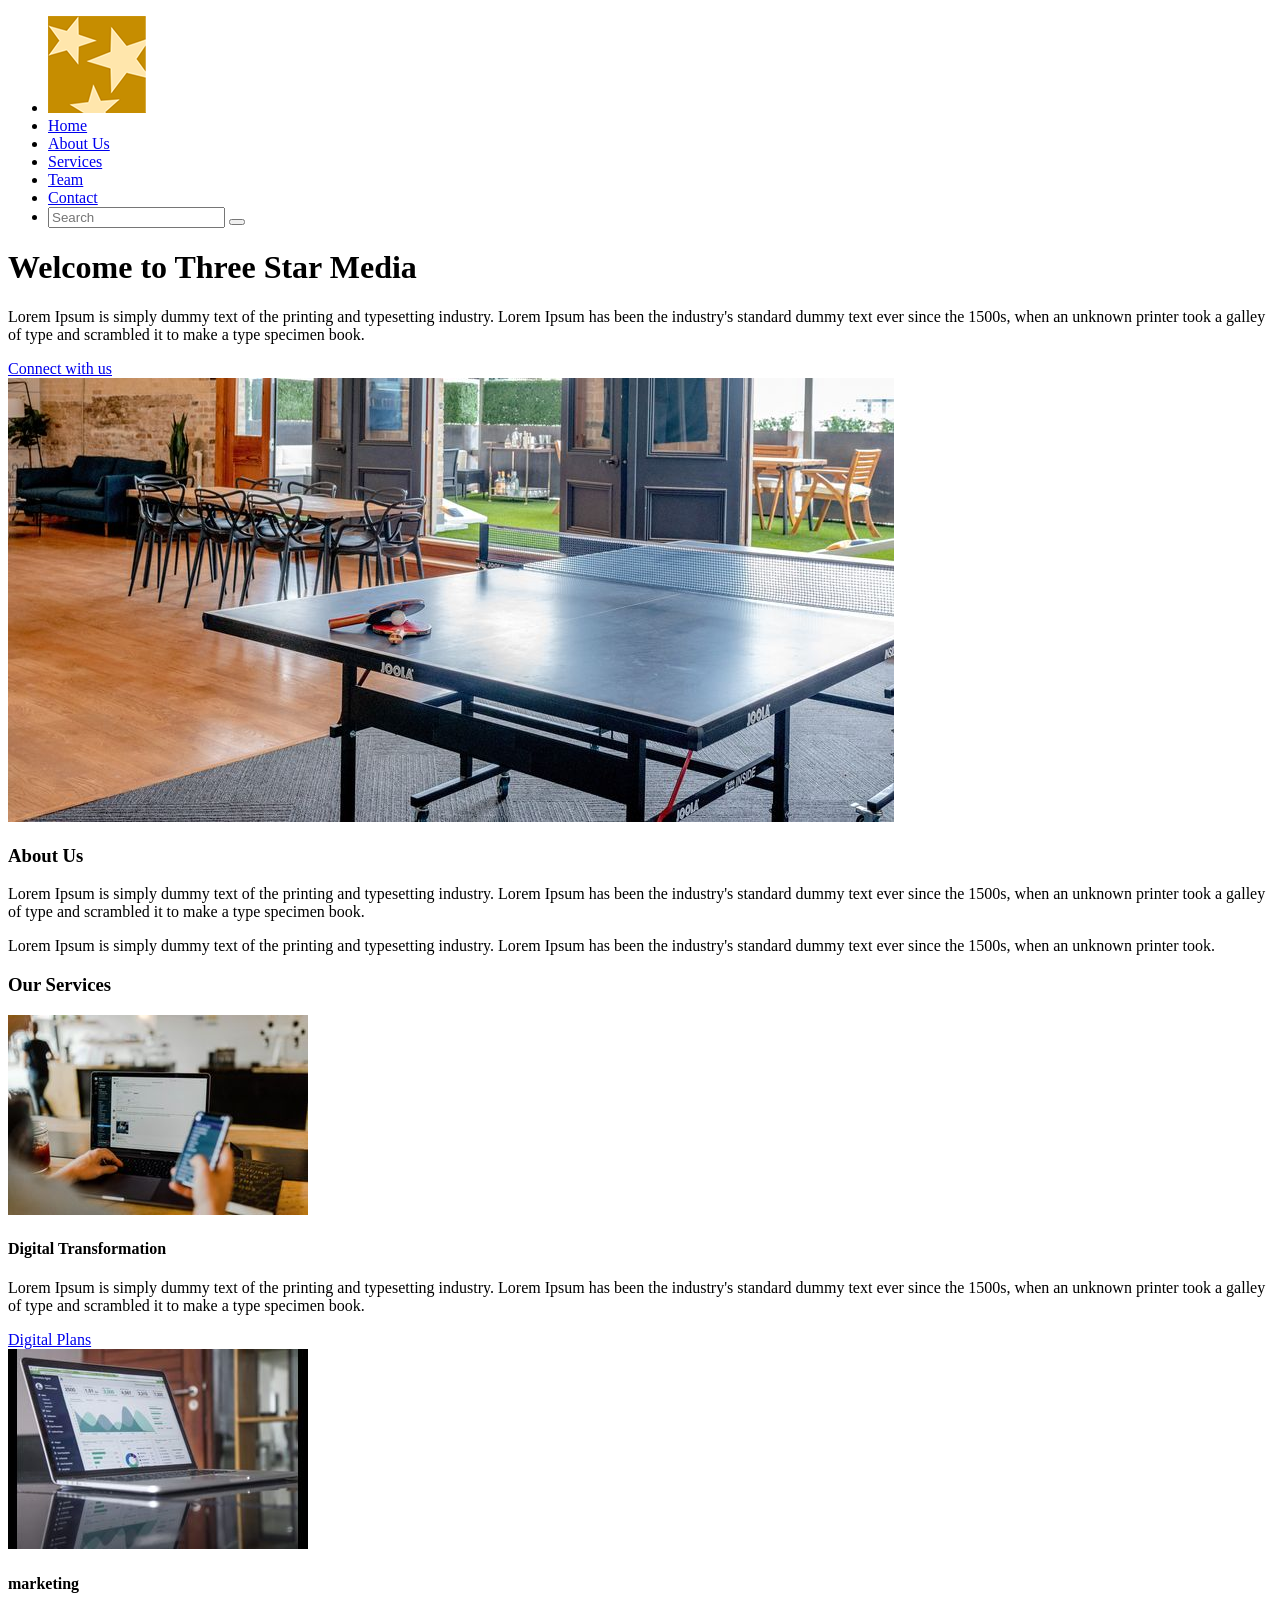
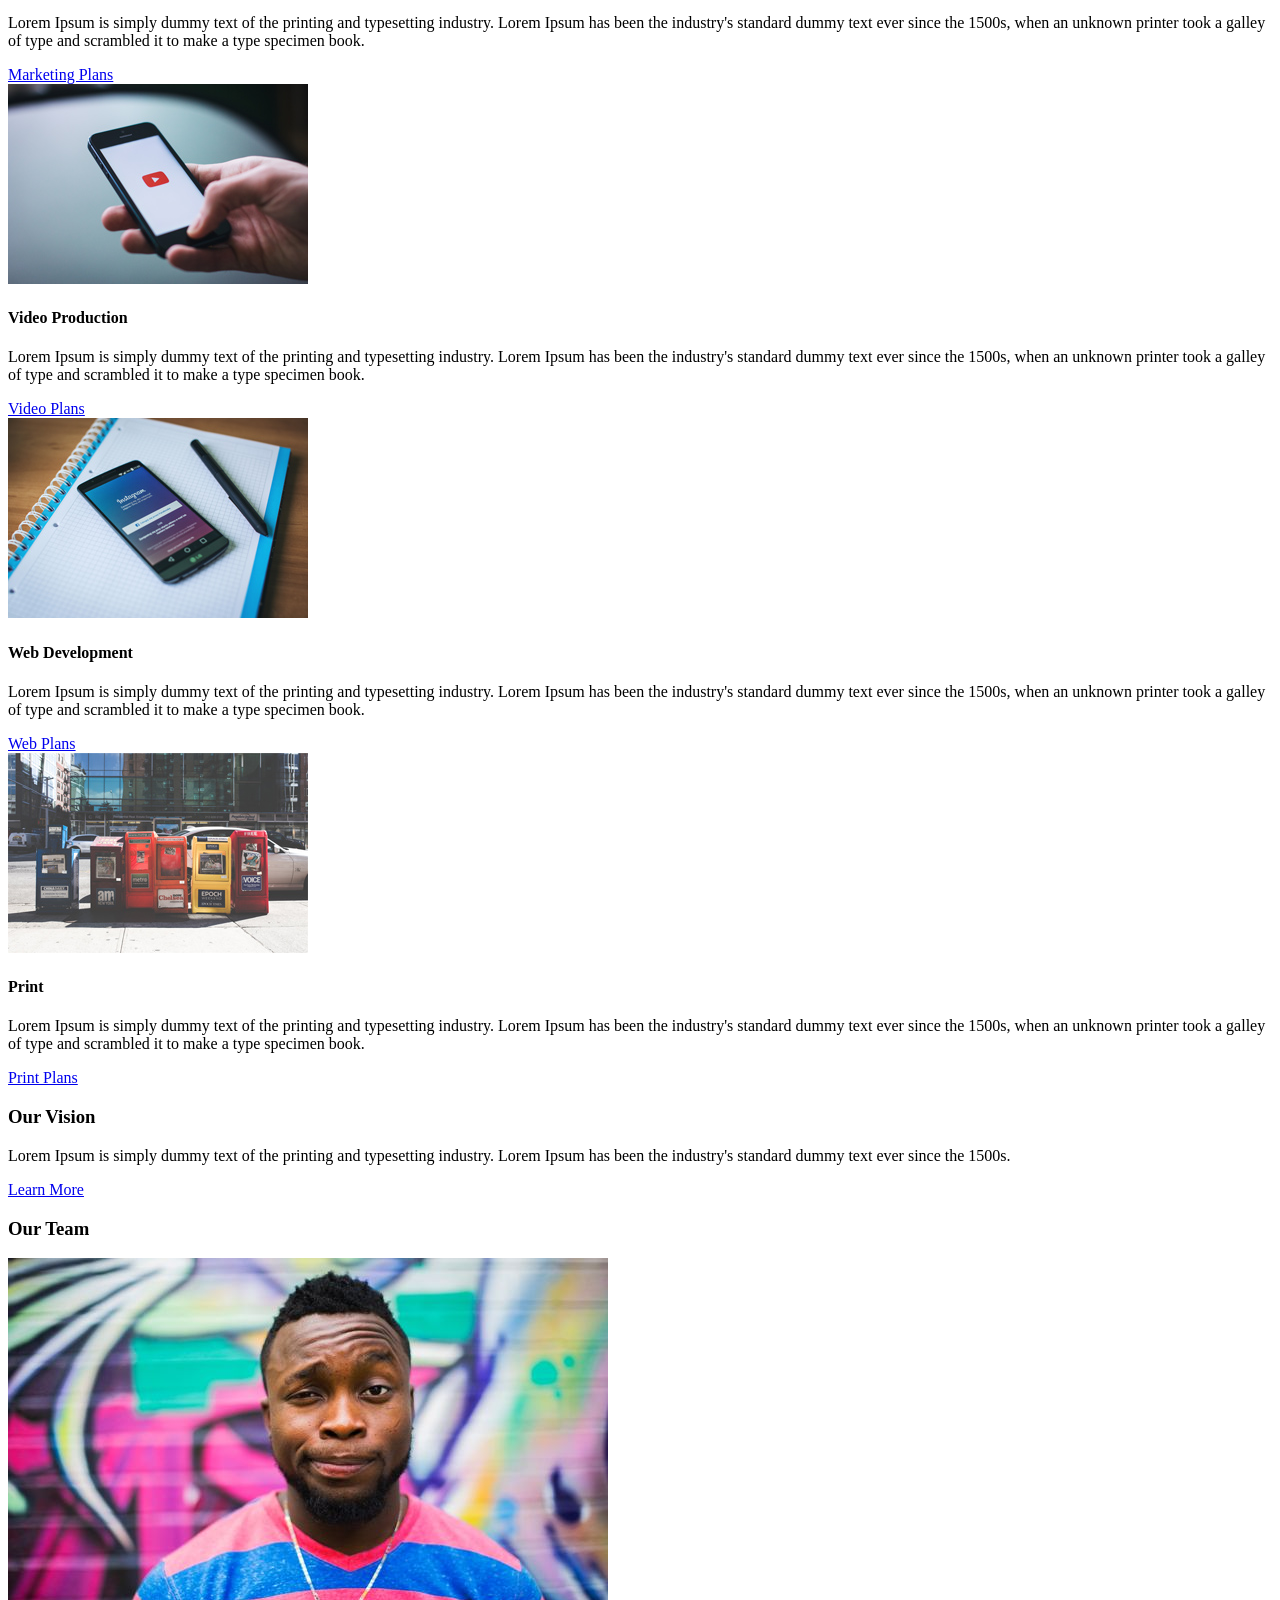
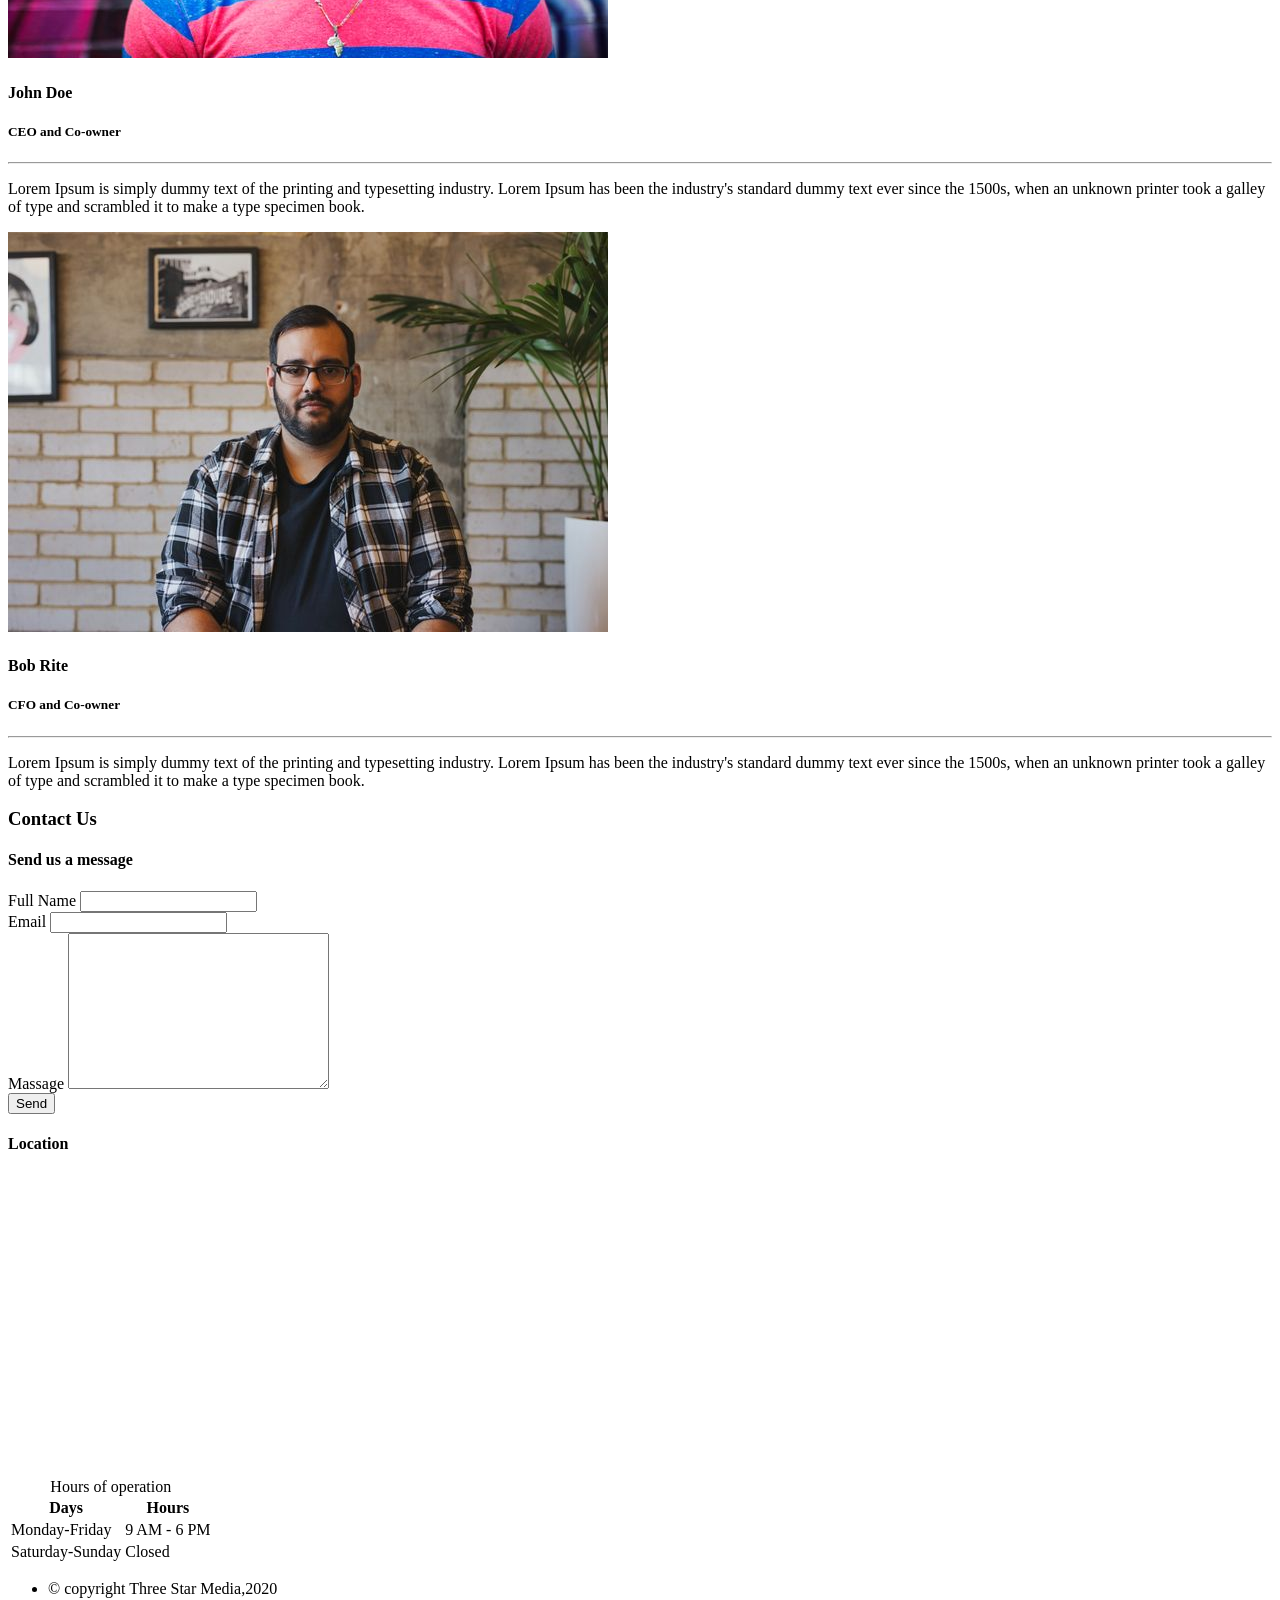
==== final-project/index.html @ dd6e7c40 "add index.html contant" ====
<!DOCTYPE html>
<html lang="en">

<head>
    <meta charset="UTF-8">
    <meta http-equiv="X-UA-Compatible" content="IE=edge">
    <meta name="viewport" content="width=device-width, initial-scale=1.0">
    <title>Theree Star Media</title>
    <!-- Icon Font Link -->
    <link rel="stylesheet" href="https://cdn.iconmonstr.com/1.3.0/css/iconmonstr-iconic-font.min.css">
    <!-- Custom styles -->
    <link rel="stylesheet" href="css/main.css">
</head>

<body>
    <div class="container">
        <!-- adds header part -->
        <header>
            <!-- adds nav part -->
            <div class="nav-part">
                <ul>
                    <li><img src="images/logo.png" alt="image of a logo"></li>
                    <li><a href="index.html">Home</a></li>
                    <li><a href="#about">About Us</a></li>
                    <li><a href="#services">Services</a></li>
                    <li><a href="#team">Team</a></li>
                    <li><a href="#contact">Contact</a></li>
                    <!-- adds search form -->
                    <li>
                        <form action="thanks.html" method="get">
                            <label for="search"></label>
                            <input id="search" type="text" name="search" placeholder="Search">
                            <button type="submit"><i class="im im-magnifier"></i></button>
                        </form>
                    </li>
                </ul>
            </div>
            <!-- adds banner part -->
            <div class="banner">
                <h1>Welcome to Three Star Media</h1>
                <p>Lorem Ipsum is simply dummy text of the printing and typesetting industry. Lorem Ipsum has been the
                    industry's standard dummy text ever since the 1500s, when an unknown printer took a galley of type
                    and scrambled it to make a type specimen book. </p>
                <a href="connect.html" target="_blank">Connect with us<i class="im im-play"></i></a>
            </div>
        </header>
        <main>
            <!-- add about section -->
            <div id="about">
                <img src="images/about-us.jpg" alt="image of about-us">
                <h3>About Us</h3>
                <p>
                    Lorem Ipsum is simply dummy text of the printing and typesetting industry. Lorem Ipsum has been the
                    industry's standard dummy text ever since the 1500s, when an unknown printer took a galley of type
                    and scrambled it to make a type specimen book.
                </p>
                <p>Lorem Ipsum is simply dummy text of the printing and typesetting industry. Lorem Ipsum has been the
                    industry's standard dummy text ever since the 1500s, when an unknown printer took.</p>
            </div>
            <!-- adds services section -->
            <section id="services">
                <h3>Our Services</h3>
                <!-- adds 5 blocks parts -->
                <!-- adds field-1 -->
                <div class="field field-1">
                    <img src="images/digital.jpg" alt="image of digital">
                    <h4>Digital Transformation</h4>
                    <p>Lorem Ipsum is simply dummy text of the printing and typesetting industry. Lorem Ipsum has been
                        the industry's standard dummy text ever since the 1500s, when an unknown printer took a galley
                        of type and scrambled it to make a type specimen book.</p>
                    <a href="digital.html" target="_blank">Digital Plans<i class="im im-play"></i></a>
                </div>
                <!-- adds field-2 -->
                <div class="field field-2">
                    <img src="images/marketing.jpg" alt="image of marketing">
                    <h4>marketing</h4>
                    <p>Lorem Ipsum is simply dummy text of the printing and typesetting industry. Lorem Ipsum has been
                        the industry's standard dummy text ever since the 1500s, when an unknown printer took a galley
                        of type and scrambled it to make a type specimen book.</p>
                    <a href="marketing.html" target="_blank">Marketing Plans<i class="im im-play"></i></a>
                </div>
                <!-- adds field-3 -->
                <div class="field field-3">
                    <img src="images/video.jpg" alt="image of video">
                    <h4>Video Production</h4>
                    <p>Lorem Ipsum is simply dummy text of the printing and typesetting industry. Lorem Ipsum has been
                        the industry's standard dummy text ever since the 1500s, when an unknown printer took a galley
                        of type and scrambled it to make a type specimen book.</p>
                    <a href="vidio.html" target="_blank">Video Plans<i class="im im-play"></i></a>
                </div>
                <!-- adds field-4 -->
                <div class="field field-4">
                    <img src="images/web.jpg" alt="image of web">
                    <h4>Web Development</h4>
                    <p>Lorem Ipsum is simply dummy text of the printing and typesetting industry. Lorem Ipsum has been
                        the industry's standard dummy text ever since the 1500s, when an unknown printer took a galley
                        of type and scrambled it to make a type specimen book.</p>
                    <a href="web.html" target="_blank">Web Plans<i class="im im-play"></i></a>
                </div>
                <!-- adds field-5 -->
                <div class="field field-5">
                    <img src="images/print.jpg" alt="image of print">
                    <h4>Print</h4>
                    <p>Lorem Ipsum is simply dummy text of the printing and typesetting industry. Lorem Ipsum has been
                        the industry's standard dummy text ever since the 1500s, when an unknown printer took a galley
                        of type and scrambled it to make a type specimen book.</p>
                    <a href="print.html" target="_blank">Print Plans<i class="im im-play"></i></a>
                </div>
            </section>
            <!-- adds Our Vision section -->
            <section class="vision">
                <h3>Our Vision</h3>
                <p>Lorem Ipsum is simply dummy text of the printing and typesetting industry. Lorem Ipsum has been the
                    industry's standard dummy text ever since the 1500s. </p>
                <a href="vision.html" target="_blank">Learn More<i class="im im-play"></i></a>
            </section>
            <!-- adds Our Team section -->
            <section id="team">
                <h3>Our Team</h3>
                <img src="images/john.jpg" alt="image of john" class="john">
                <!-- group john Doe's imfo -->
                <div class="doe">
                    <h4>John Doe</h4>
                    <h5>CEO and Co-owner</h5>
                    <hr>
                    <p>Lorem Ipsum is simply dummy text of the printing and typesetting industry. Lorem Ipsum has been
                        the industry's standard dummy text ever since the 1500s, when an unknown printer took a galley
                        of type and scrambled it to make a type specimen book.</p>
                </div>
                <img src="images/bob.jpg" alt="image of bob" class="bob">
                <!-- group Bob Rite's imfo -->
                <div class="rite">
                    <h4>Bob Rite</h4>
                    <h5>CFO and Co-owner</h5>
                    <hr>
                    <p>Lorem Ipsum is simply dummy text of the printing and typesetting industry. Lorem Ipsum has been
                        the industry's standard dummy text ever since the 1500s, when an unknown printer took a galley
                        of type and scrambled it to make a type specimen book.</p>
                </div>
            </section>
            <!-- adds Contact Us section -->
            <section id="contact">
                <h3>Contact Us</h3>
                <!-- adds message form tag -->
                <div class="message">
                    <h4>Send us a message</h4>
                    <form action="thanks.html" method="POST">
                        <div>
                            <label for="fullname">Full Name</label>
                            <input type="text" id="fullname" name="fullname">
                        </div>
                        <div>
                            <label for="youremail">Email</label>
                            <input type="email" id="youremail" name="youremail">
                        </div>
                        <div>
                            <label for="yourmassege">Massage</label>
                            <textarea name="yourmassege" id="yourmassege" cols="30" rows="10"></textarea>
                        </div>
                        <button type="submit">Send</button>
                    </form>
                </div>
                <!-- adds a small google map -->
                <div class="google-map">
                    <h4>Location</h4>
                    <iframe
                        src="https://www.google.com/maps/embed?pb=!1m18!1m12!1m3!1d2290.737781663437!2d-75.75623527822472!3d45.34910135110175!2m3!1f0!2f0!3f0!3m2!1i1024!2i768!4f13.1!3m3!1m2!1s0x0%3A0x4e8b1cef296bbd38!2sAlgonquin%20College%20-%20Building%20B!5e0!3m2!1sen!2sus!4v1627896788405!5m2!1sen!2sus"
                        width="400" height="300" style="border:0;" allowfullscreen="" loading="lazy"></iframe>
                </div>
                <!-- adds Hours of operation table -->
                <div class="operation">
                    <table>
                        <caption>Hours of operation</caption>
                        <thead>
                            <tr>
                                <th>Days</th>
                                <th>Hours</th>
                            </tr>
                        </thead>
                        <tbody>
                            <tr>
                                <td>Monday-Friday</td>
                                <td>9 AM - 6 PM</td>
                            </tr>
                            <tr>
                                <td>Saturday-Sunday</td>
                                <td>Closed</td>
                            </tr>
                        </tbody>
                    </table>
                </div>
            </section>
        </main>
        <!-- adds fotter -->
        <footer>
            <div class="site-footer">
                <ul>
                    <li>&copy; copyright Three Star Media,2020</li>
                    <li>All images are taken from <a href="##" target="unsplash">Unsplash</a></li>
                </ul>
            </div>
        </footer>
    </div>

</body>

</html>
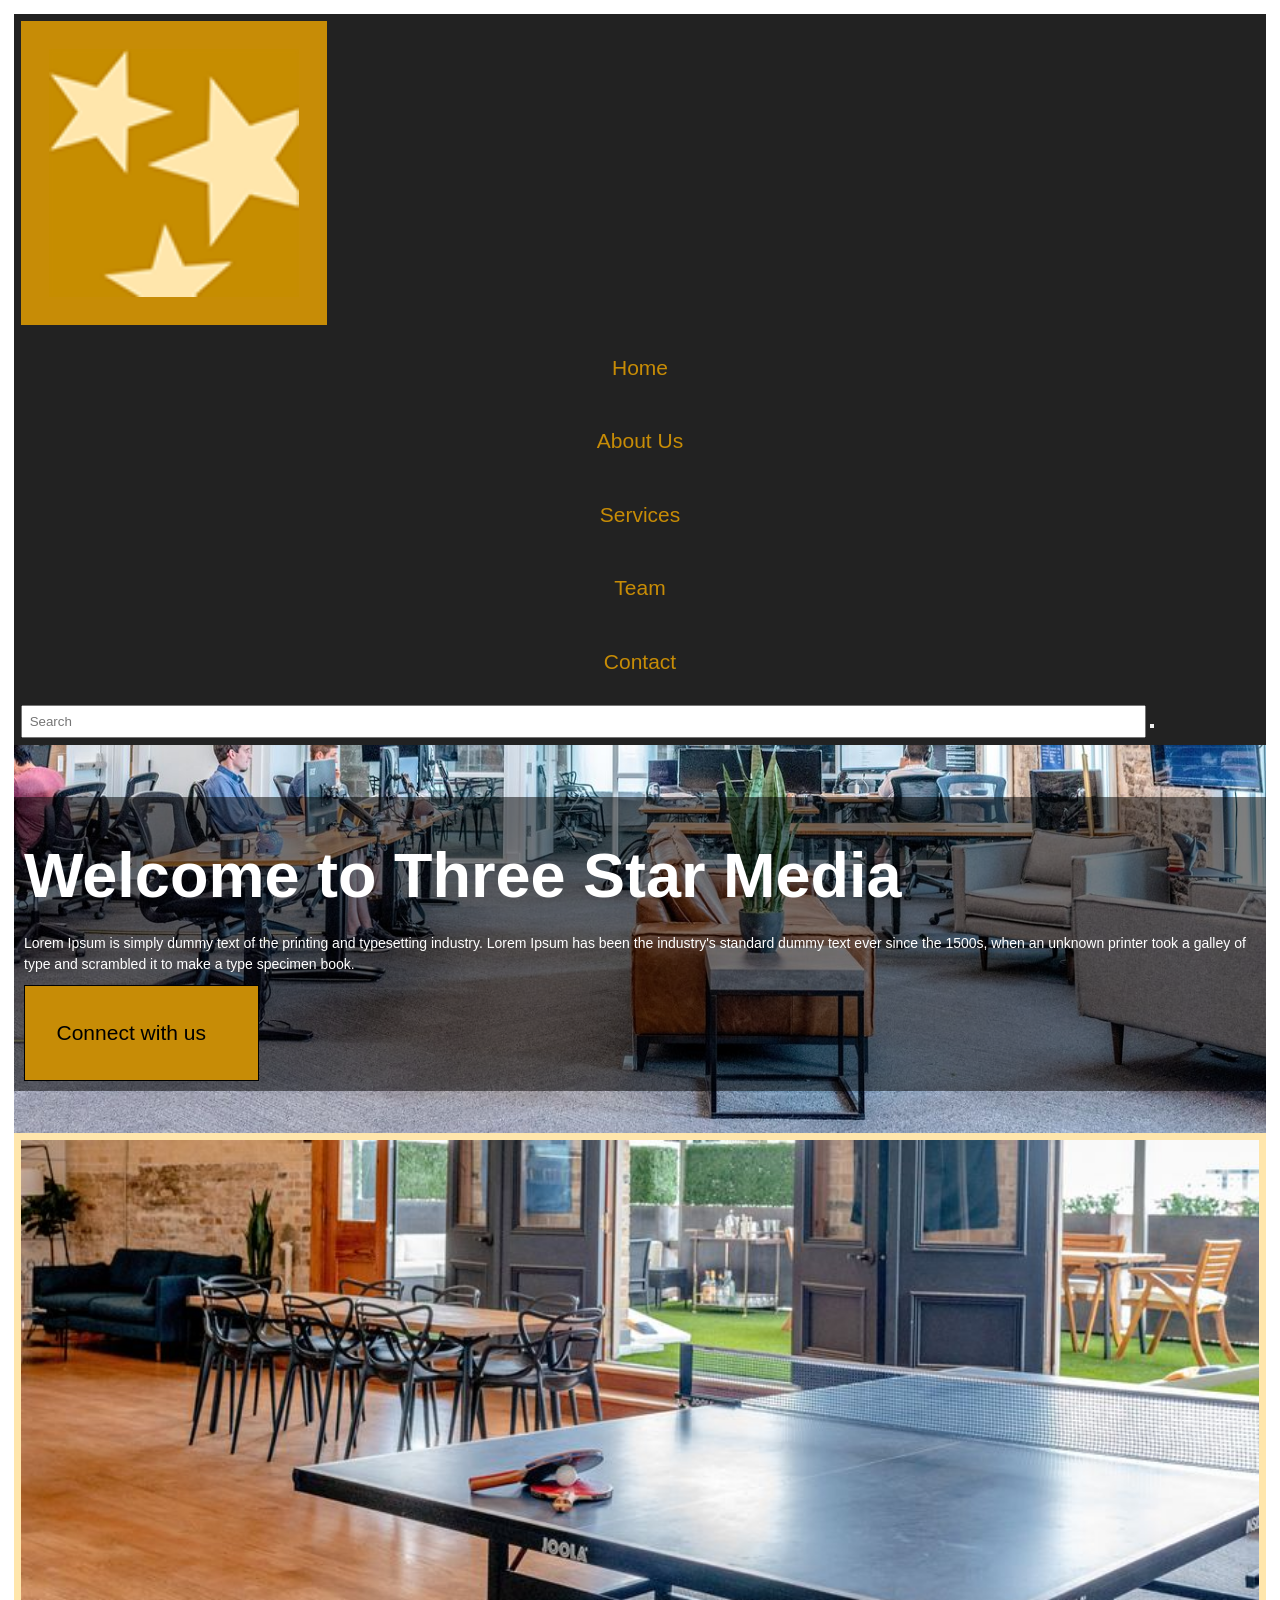
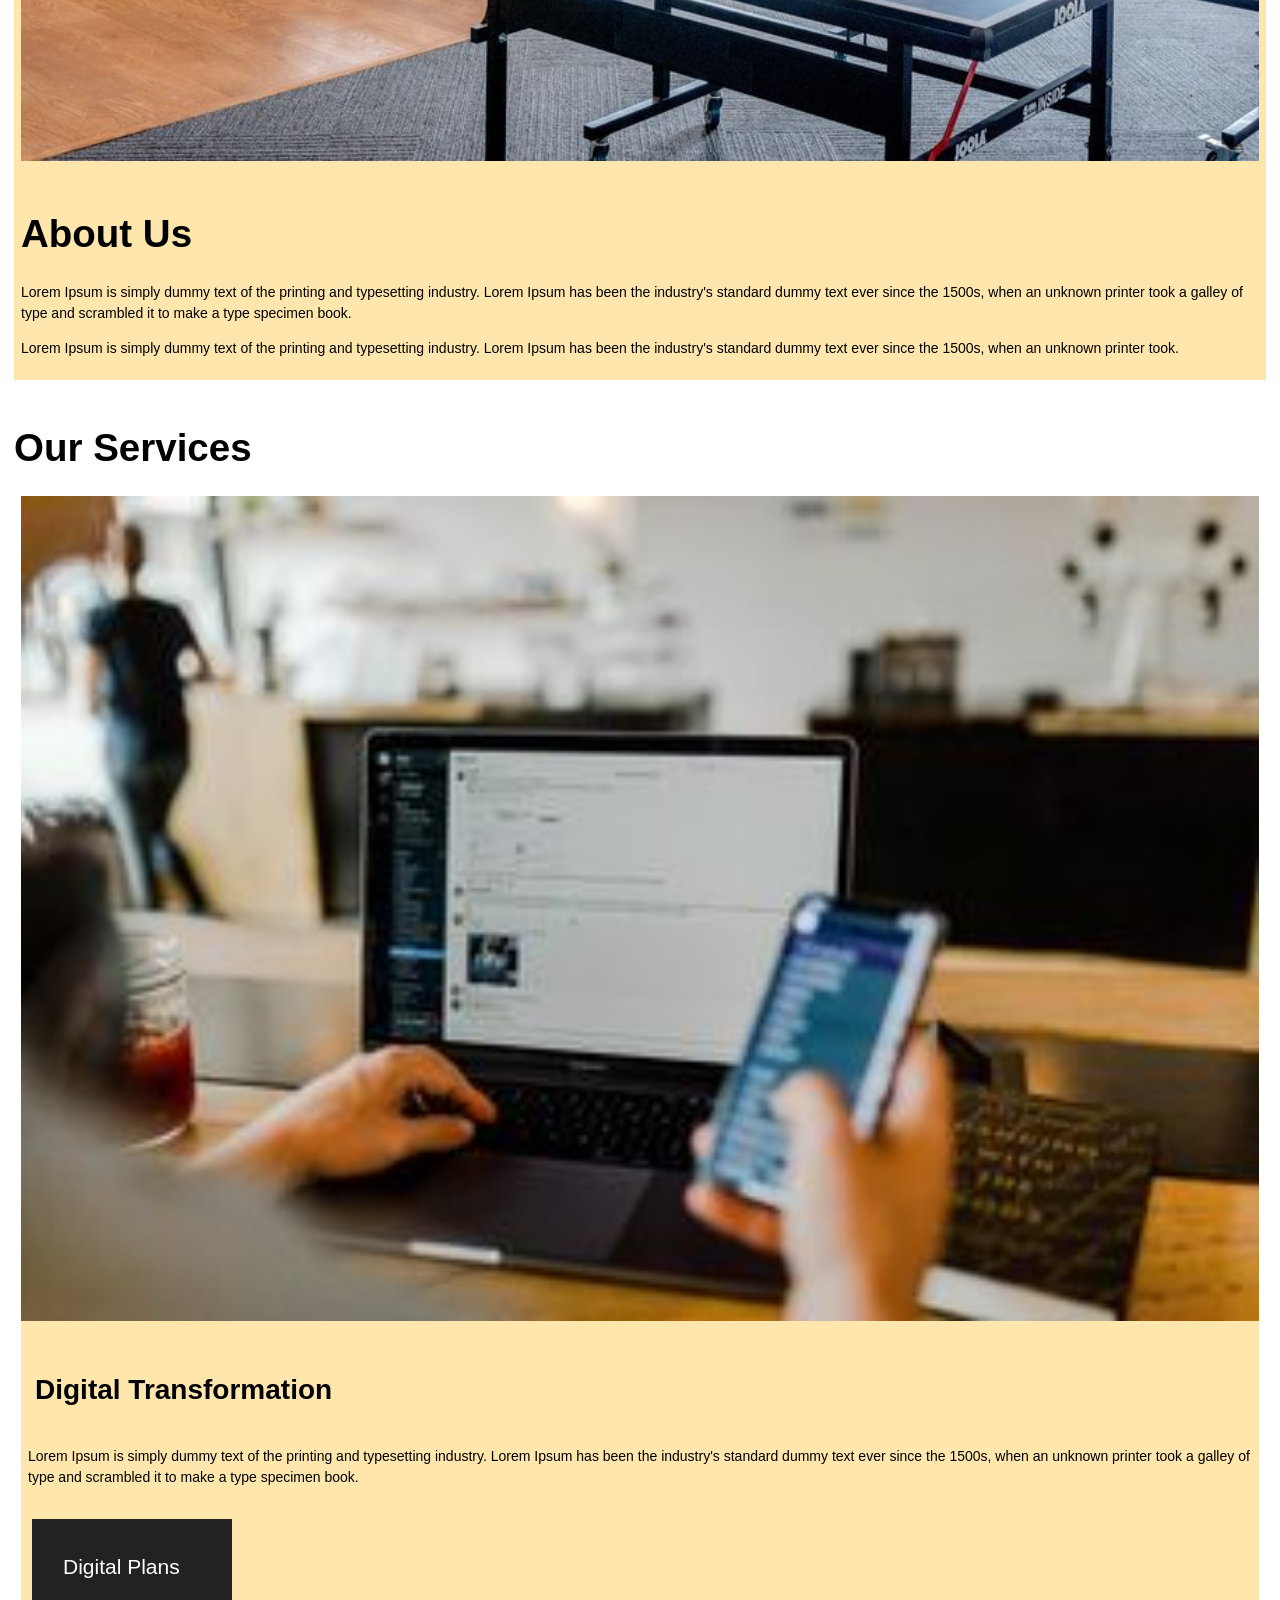
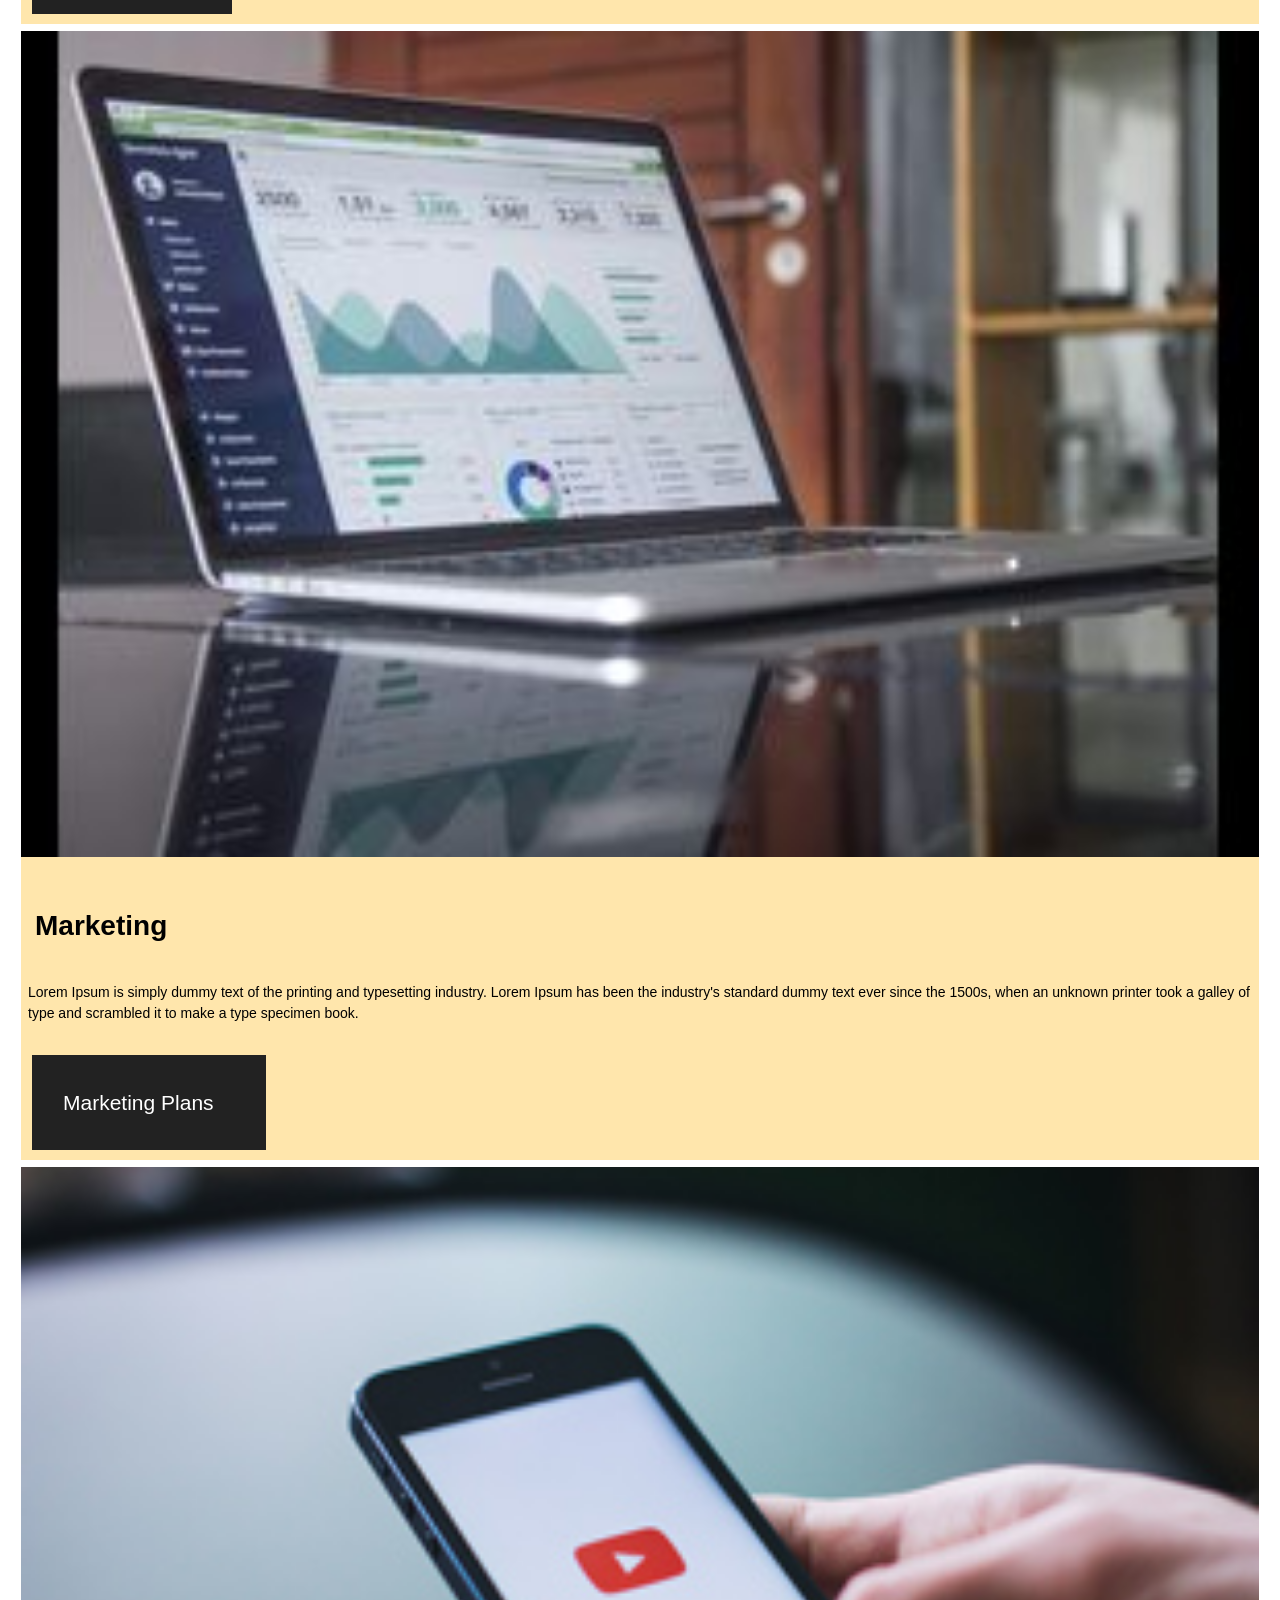
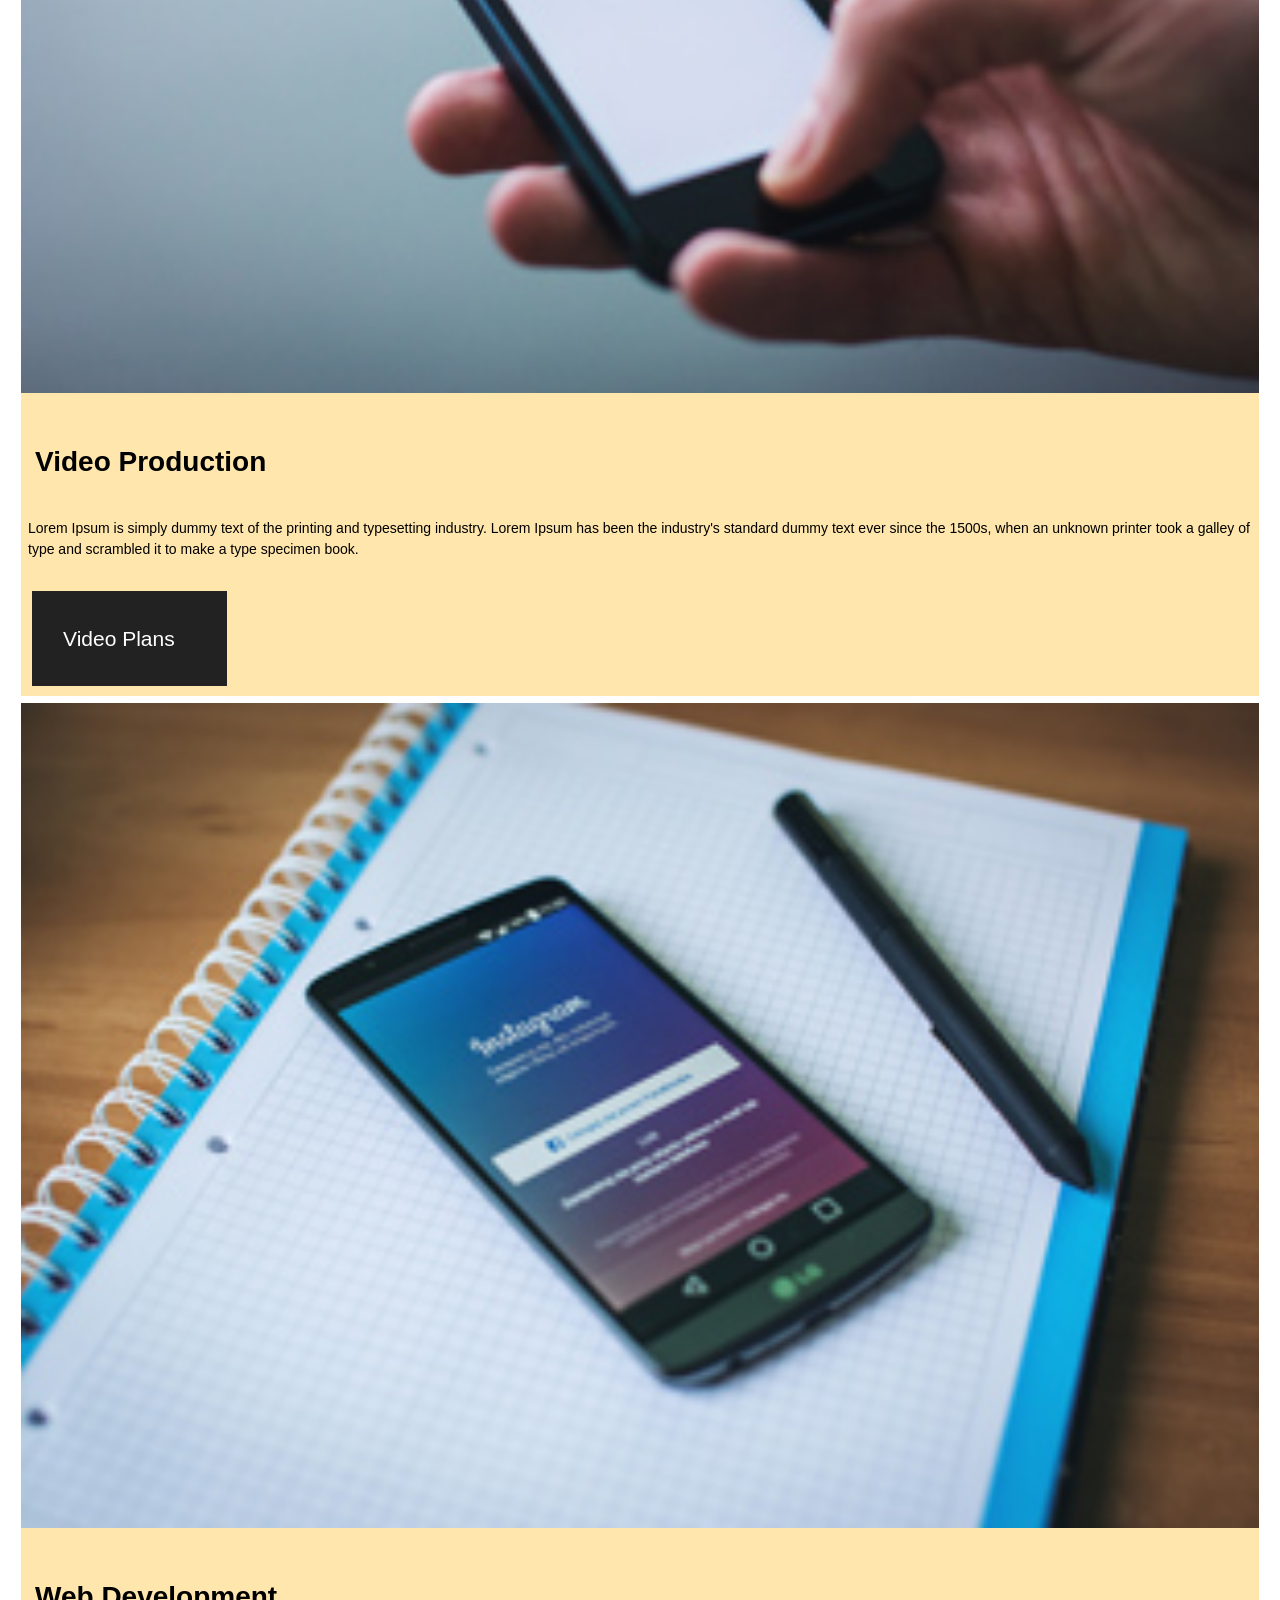
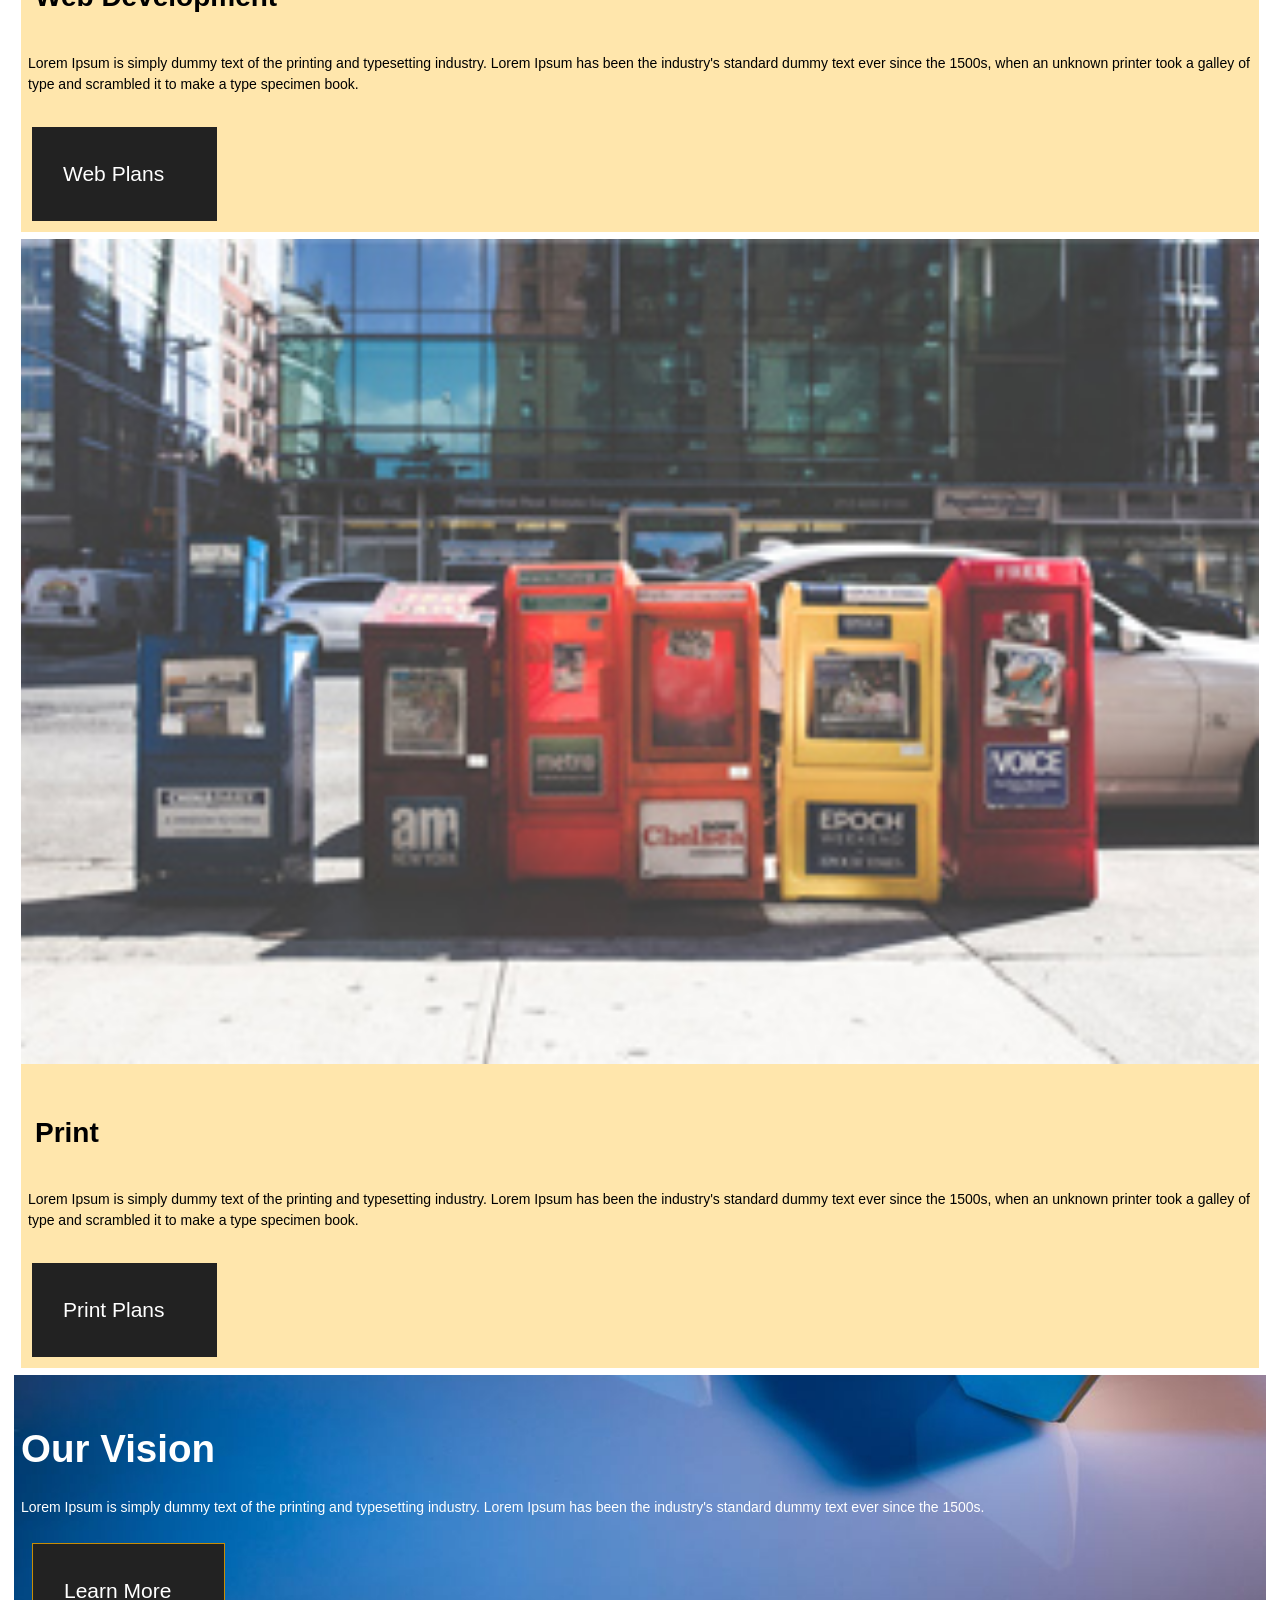
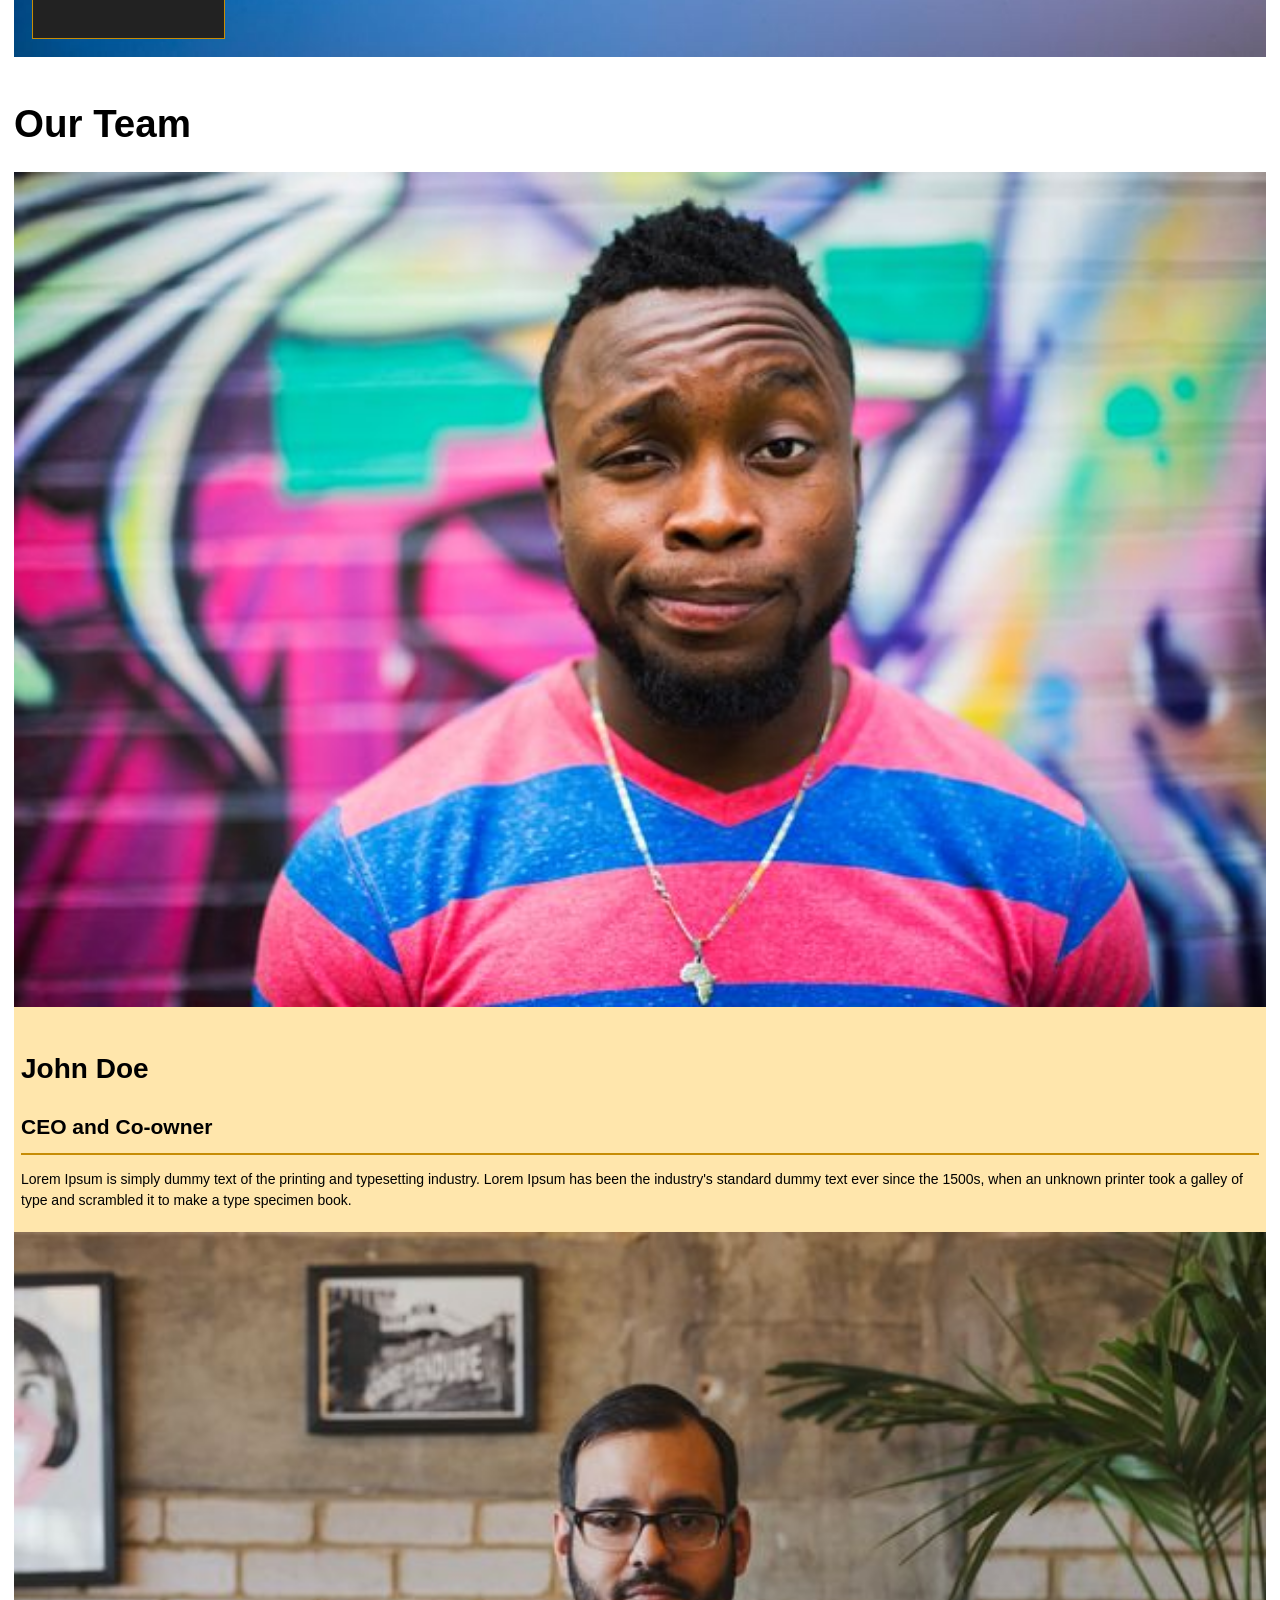
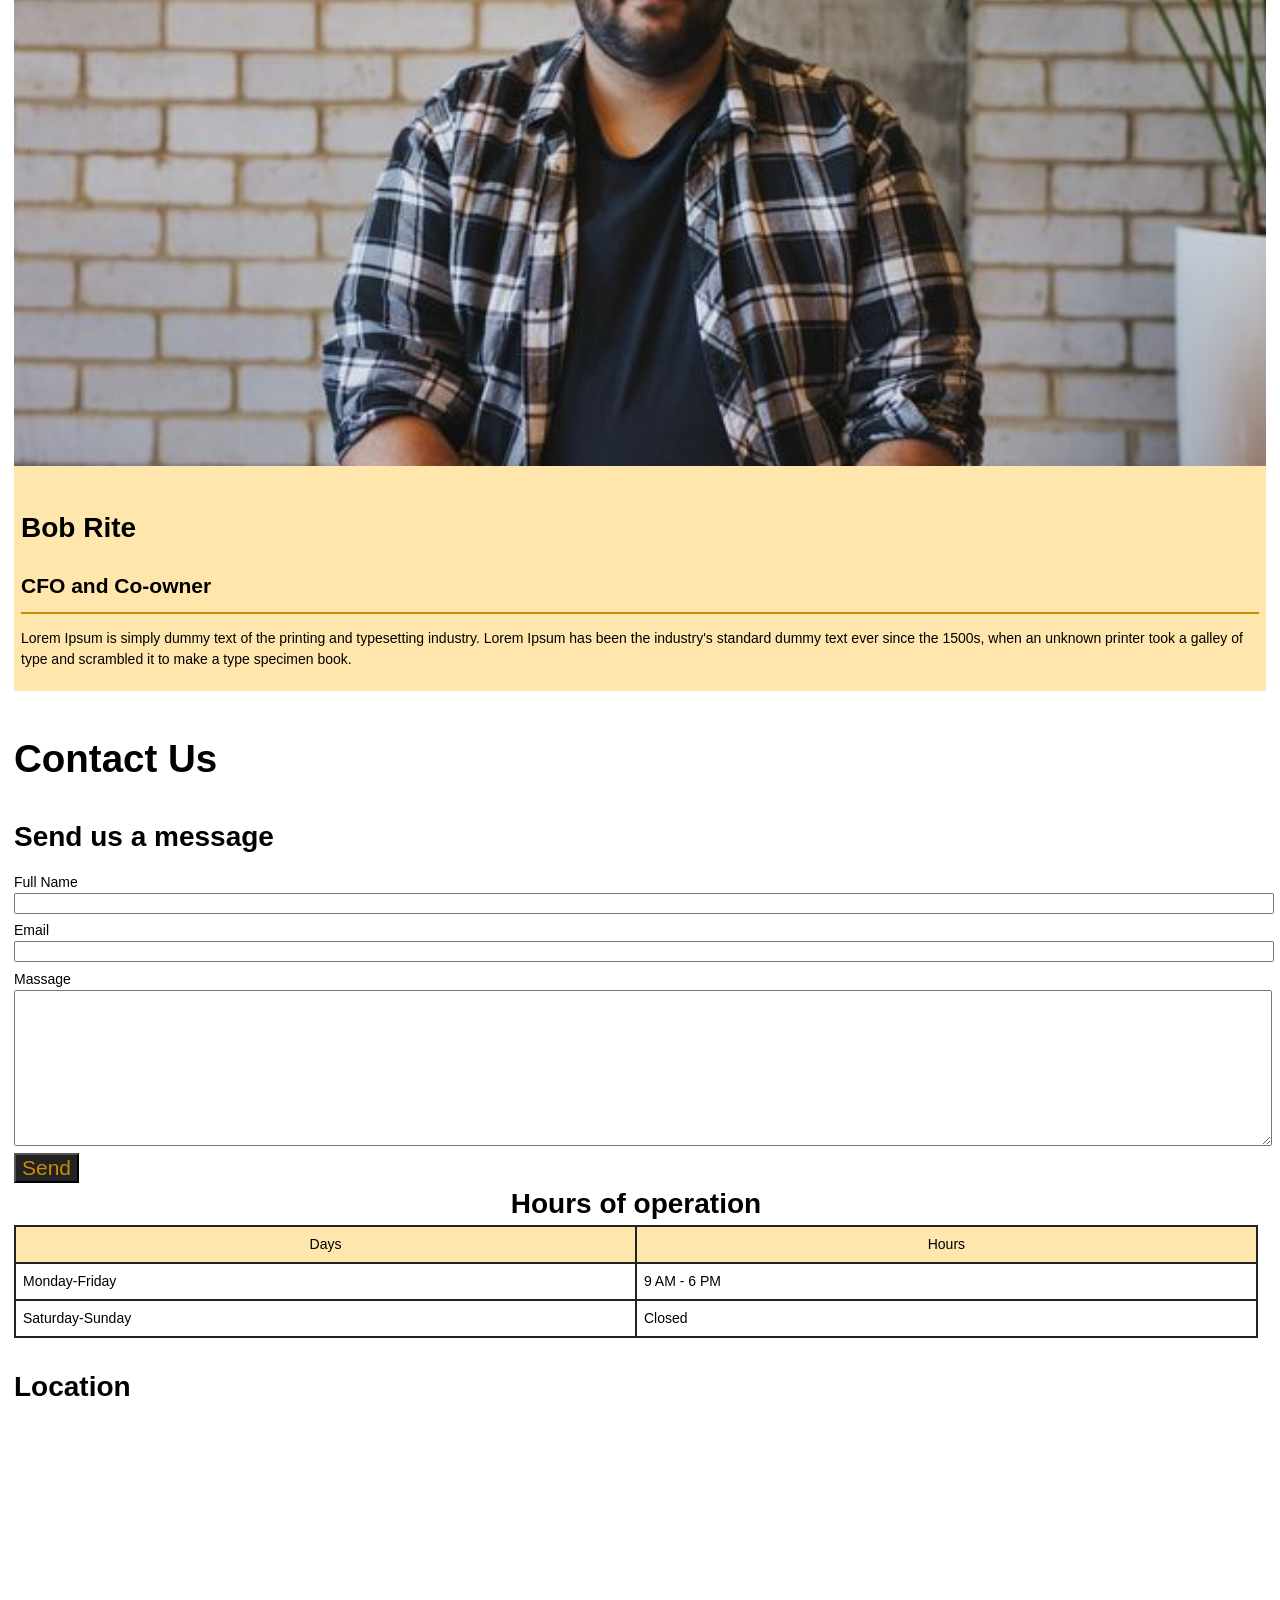
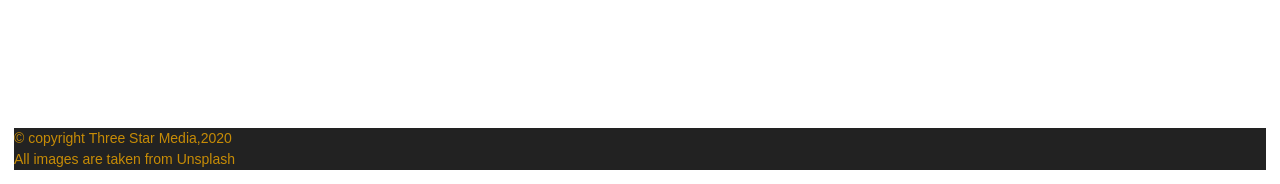
==== commit e6880be6: "adding mobile media style" ====
--- a/final-project/index.html
+++ b/final-project/index.html
@@ -37,11 +37,15 @@
             </div>
             <!-- adds banner part -->
             <div class="banner">
-                <h1>Welcome to Three Star Media</h1>
-                <p>Lorem Ipsum is simply dummy text of the printing and typesetting industry. Lorem Ipsum has been the
-                    industry's standard dummy text ever since the 1500s, when an unknown printer took a galley of type
-                    and scrambled it to make a type specimen book. </p>
-                <a href="connect.html" target="_blank">Connect with us<i class="im im-play"></i></a>
+                <div>
+                    <h1>Welcome to Three Star Media</h1>
+                    <p>Lorem Ipsum is simply dummy text of the printing and typesetting industry. Lorem Ipsum has been
+                        the
+                        industry's standard dummy text ever since the 1500s, when an unknown printer took a galley of
+                        type
+                        and scrambled it to make a type specimen book. </p>
+                    <a href="connect.html" target="_blank">Connect with us<i class="im im-play"></i></a>
+                </div>
             </div>
         </header>
         <main>
@@ -73,7 +77,7 @@
                 <!-- adds field-2 -->
                 <div class="field field-2">
                     <img src="images/marketing.jpg" alt="image of marketing">
-                    <h4>marketing</h4>
+                    <h4>Marketing</h4>
                     <p>Lorem Ipsum is simply dummy text of the printing and typesetting industry. Lorem Ipsum has been
                         the industry's standard dummy text ever since the 1500s, when an unknown printer took a galley
                         of type and scrambled it to make a type specimen book.</p>
@@ -117,25 +121,33 @@
             <!-- adds Our Team section -->
             <section id="team">
                 <h3>Our Team</h3>
-                <img src="images/john.jpg" alt="image of john" class="john">
                 <!-- group john Doe's imfo -->
                 <div class="doe">
-                    <h4>John Doe</h4>
-                    <h5>CEO and Co-owner</h5>
-                    <hr>
-                    <p>Lorem Ipsum is simply dummy text of the printing and typesetting industry. Lorem Ipsum has been
-                        the industry's standard dummy text ever since the 1500s, when an unknown printer took a galley
-                        of type and scrambled it to make a type specimen book.</p>
-                </div>
-                <img src="images/bob.jpg" alt="image of bob" class="bob">
+                    <img src="images/john.jpg" alt="image of john" class="john">
+                    <div class="textsinfo">
+                        <h4>John Doe</h4>
+                        <h5>CEO and Co-owner</h5>
+                        <hr>
+                        <p>Lorem Ipsum is simply dummy text of the printing and typesetting industry. Lorem Ipsum has
+                            been
+                            the industry's standard dummy text ever since the 1500s, when an unknown printer took a
+                            galley
+                            of type and scrambled it to make a type specimen book.</p>
+                    </div>
+                </div>
                 <!-- group Bob Rite's imfo -->
                 <div class="rite">
-                    <h4>Bob Rite</h4>
-                    <h5>CFO and Co-owner</h5>
-                    <hr>
-                    <p>Lorem Ipsum is simply dummy text of the printing and typesetting industry. Lorem Ipsum has been
-                        the industry's standard dummy text ever since the 1500s, when an unknown printer took a galley
-                        of type and scrambled it to make a type specimen book.</p>
+                    <img src="images/bob.jpg" alt="image of bob" class="bob">
+                    <div class="textsinfo">
+                        <h4>Bob Rite</h4>
+                        <h5>CFO and Co-owner</h5>
+                        <hr>
+                        <p>Lorem Ipsum is simply dummy text of the printing and typesetting industry. Lorem Ipsum has
+                            been
+                            the industry's standard dummy text ever since the 1500s, when an unknown printer took a
+                            galley
+                            of type and scrambled it to make a type specimen book.</p>
+                    </div>
                 </div>
             </section>
             <!-- adds Contact Us section -->
@@ -160,13 +172,6 @@
                         <button type="submit">Send</button>
                     </form>
                 </div>
-                <!-- adds a small google map -->
-                <div class="google-map">
-                    <h4>Location</h4>
-                    <iframe
-                        src="https://www.google.com/maps/embed?pb=!1m18!1m12!1m3!1d2290.737781663437!2d-75.75623527822472!3d45.34910135110175!2m3!1f0!2f0!3f0!3m2!1i1024!2i768!4f13.1!3m3!1m2!1s0x0%3A0x4e8b1cef296bbd38!2sAlgonquin%20College%20-%20Building%20B!5e0!3m2!1sen!2sus!4v1627896788405!5m2!1sen!2sus"
-                        width="400" height="300" style="border:0;" allowfullscreen="" loading="lazy"></iframe>
-                </div>
                 <!-- adds Hours of operation table -->
                 <div class="operation">
                     <table>
@@ -189,6 +194,14 @@
                         </tbody>
                     </table>
                 </div>
+                <!-- adds a small google map -->
+                <div class="google-map">
+                    <h4>Location</h4>
+                    <iframe
+                        src="https://www.google.com/maps/embed?pb=!1m18!1m12!1m3!1d2290.737781663437!2d-75.75623527822472!3d45.34910135110175!2m3!1f0!2f0!3f0!3m2!1i1024!2i768!4f13.1!3m3!1m2!1s0x0%3A0x4e8b1cef296bbd38!2sAlgonquin%20College%20-%20Building%20B!5e0!3m2!1sen!2sus!4v1627896788405!5m2!1sen!2sus"
+                        width="400" height="300" style="border:0;" allowfullscreen="" loading="lazy"></iframe>
+                </div>
+
             </section>
         </main>
         <!-- adds fotter -->
@@ -196,7 +209,7 @@
             <div class="site-footer">
                 <ul>
                     <li>&copy; copyright Three Star Media,2020</li>
-                    <li>All images are taken from <a href="##" target="unsplash">Unsplash</a></li>
+                    <li>All images are taken from <a href="unsplash.html" target="unsplash">Unsplash</a></li>
                 </ul>
             </div>
         </footer>
--- a/final-project/css/main.css
+++ b/final-project/css/main.css
@@ -0,0 +1,424 @@
+/* http://meyerweb.com/eric/tools/css/reset/ 
+   v2.0 | 20110126
+   License: none (public domain)
+*/
+
+html,
+body,
+div,
+span,
+applet,
+object,
+iframe,
+h1,
+h2,
+h3,
+h4,
+h5,
+h6,
+p,
+blockquote,
+pre,
+a,
+abbr,
+acronym,
+address,
+big,
+cite,
+code,
+del,
+dfn,
+em,
+img,
+ins,
+kbd,
+q,
+s,
+samp,
+small,
+strike,
+strong,
+sub,
+sup,
+tt,
+var,
+b,
+u,
+i,
+center,
+dl,
+dt,
+dd,
+ol,
+ul,
+li,
+fieldset,
+form,
+label,
+legend,
+table,
+caption,
+tbody,
+tfoot,
+thead,
+tr,
+th,
+td,
+article,
+aside,
+canvas,
+details,
+embed,
+figure,
+figcaption,
+footer,
+header,
+hgroup,
+menu,
+nav,
+output,
+ruby,
+section,
+summary,
+time,
+mark,
+audio,
+video {
+	margin: 0;
+	padding: 0;
+	border: 0;
+	font-size: 100%;
+	font: inherit;
+	vertical-align: baseline;
+}
+
+/* HTML5 display-role reset for older browsers */
+article,
+aside,
+details,
+figcaption,
+figure,
+footer,
+header,
+hgroup,
+menu,
+nav,
+section {
+	display: block;
+}
+
+body {
+	line-height: 1;
+}
+
+ol,
+ul {
+	list-style: none;
+}
+
+blockquote,
+q {
+	quotes: none;
+}
+
+blockquote:before,
+blockquote:after,
+q:before,
+q:after {
+	content: '';
+	content: none;
+}
+
+table {
+	border-collapse: collapse;
+	border-spacing: 0;
+}
+
+/* ------------------------------------
+        My CSS  Style
+--------------------------------------*/
+
+/* Basic page style settings */
+html {
+	font-family: Arial, Helvetica, sans-serif;
+	font-size: 14px;
+	box-sizing: border-box;
+}
+
+body {
+	line-height: 1.5;
+}
+
+*， *：after， *：before {
+	box-sizing: inherit;
+	line-height: inherit;
+}
+
+.clearfix::after {
+	content: '';
+	display: table;
+	clear: both;
+}
+
+img {
+	width: 100%;
+}
+
+a,
+a:link,
+a:visited {
+	color: inherit;
+	text-decoration: none;
+}
+
+
+a:hover,
+a:focus {
+	color: #222;
+	background-color: #c78c06;
+}
+/* change Icon Font color */
+.im-play{
+	color: white;
+	display: inline-block;
+	padding-left: 1em;
+}
+
+/* change a font size */
+a{
+	font-size: 1.5rem;
+}
+
+h1,
+h2,
+h3,
+h4,
+h5 {
+	font-weight: bold;
+	/* top left-right bottom */
+	margin: 1em 0 0.5em;
+}
+
+h1 {
+	font-size: 4.5rem;
+}
+
+h2 {
+	font-size: 3.375rem;
+
+}
+
+h3 {
+	font-size: 2.75rem;
+}
+
+h4 {
+	font-size: 2rem;
+}
+
+h5 {
+	font-size: 1.5rem;
+}
+
+p {
+	/* top bottom, left right */
+	margin: 1em 0;
+}
+/* Basic style settings */
+
+/* ------------------------
+	Starting my CSS
+--------------------------*/
+
+.container {
+    margin: 0 auto;
+    padding: 1em;
+}
+
+
+/* add header nav */
+.nav-part ul li a{
+	color: #c78c06;
+	display: block;
+	text-decoration: none;
+	text-align: center;
+	padding: 1em;
+}
+
+.nav-part ul li a:hover,
+.nav-part ul li a:focus {
+	color: #222;
+	margin-left: 0.5em;
+	margin-right: 0.5em;
+}
+/* add grid to nav */
+.nav-part{
+	background-color: #222;
+	display: grid;
+	grid-template-columns:repeat(1,1fr);
+	grid-template-rows:repeat(7, auto);
+}
+
+.nav-part ul li img{
+	width: 20%;
+	padding: 2em;
+	margin: 0.5em;
+	margin-bottom: 0;
+	background-color:#c78c06;
+}
+/* setting grid of form */
+.nav-part ul li form{
+	display: block;
+	margin: 0.5em;
+}
+.nav-part ul li form input{
+	min-width: 90%;
+	padding: 0.5em;
+	padding-right: 0;
+	margin-right: 0;
+}
+.nav-part ul li form button{
+	padding: 0;
+	margin: 0;
+}
+.im-magnifier,
+.im-magnifier:before{
+	color: #c78c06;
+	background-color: #222;
+	margin: 0;
+}
+/* adding banner part */
+.banner{
+	background: url(../images/main-banner.jpg) no-repeat center bottom;
+	background-size: cover;
+	padding: 3em;
+	padding-left: 0;
+	padding-right: 0;
+}
+/* adding grey background color */
+.banner div{
+	background-color: rgba(0, 0, 0, 0.5);
+}
+/* change text color */
+.banner h1,
+.banner p,
+.banner a{
+	color: white;
+	margin: 10px;
+}
+
+.banner h1{
+	padding-top: 0.5em;
+}
+/* add border to a */
+.banner a{
+	display: inline-block;
+	color: black;
+	border: 1px solid black;
+	background-color: #c78c06;
+	padding: 1.5em;
+	margin-top: 0;
+}
+/* change setting of banner Icon Font */
+.banner .im-play{
+	display: inline-block;
+	color: black;
+	padding-left: 1em;
+}
+
+/* add About us part */
+#about{
+	background-color: #ffe6ac;
+	padding: 0.5em;
+}
+
+/* Our Services part */
+.field{
+	background-color: #ffe6ac;
+	margin: 0.5em;
+}
+
+/* adding padding to texts */
+.field h4,
+.field p,
+.field a {
+	padding: 0.5em;
+}
+
+/* adding services a */
+.field a {
+	display: inline-block;
+	color:white;
+	background-color: #222;
+	padding: 1.5em;
+	margin: 0.5em;
+}
+
+/* add Our Vision section */
+.vision{
+	background: url(../images/vision.jpg)no-repeat center bottom;
+	background-size:cover;
+	color: white;
+	padding: 0.5em;
+}
+.vision a{
+	display: inline-block;
+	background-color: #222;
+	padding: 1.5em;
+	margin: 0.5em;
+	border: 1px solid #c78c06;
+}
+
+/* add our team part */
+.doe,
+.rite{
+	background-color: #ffe6ac;
+	margin-top: 0;
+}
+/* add padding at team's text */
+.textsinfo{
+	padding: 0.5rem;
+}
+/* change hr's color */
+.textsinfo hr{
+	border: 1px solid #c78c06;
+}
+
+
+/* adding Contact us section */
+.message form input,
+.message form textarea{
+	display: block;
+	width: 100%;
+	margin-bottom: 0.5em;
+}
+/* add button style */
+.message button{
+	color: #c78c06;
+	background-color: #222;
+	font-size: 1.5rem;
+}
+
+/* add operation part style */
+.operation thead tr th,
+.operation tbody tr td {
+	border: 2px solid #222;
+	padding: 0.5rem;
+	width: 10%;
+}
+.operation thead{
+	background-color: #ffe6ac;
+}
+caption{
+	font-size: 2rem;
+	font-weight: bold;
+}
+
+/* adding footer style */
+footer{
+	color: #c78c06;
+	background-color: #222;
+}
+footer a{
+	font-size: 1rem;
+}
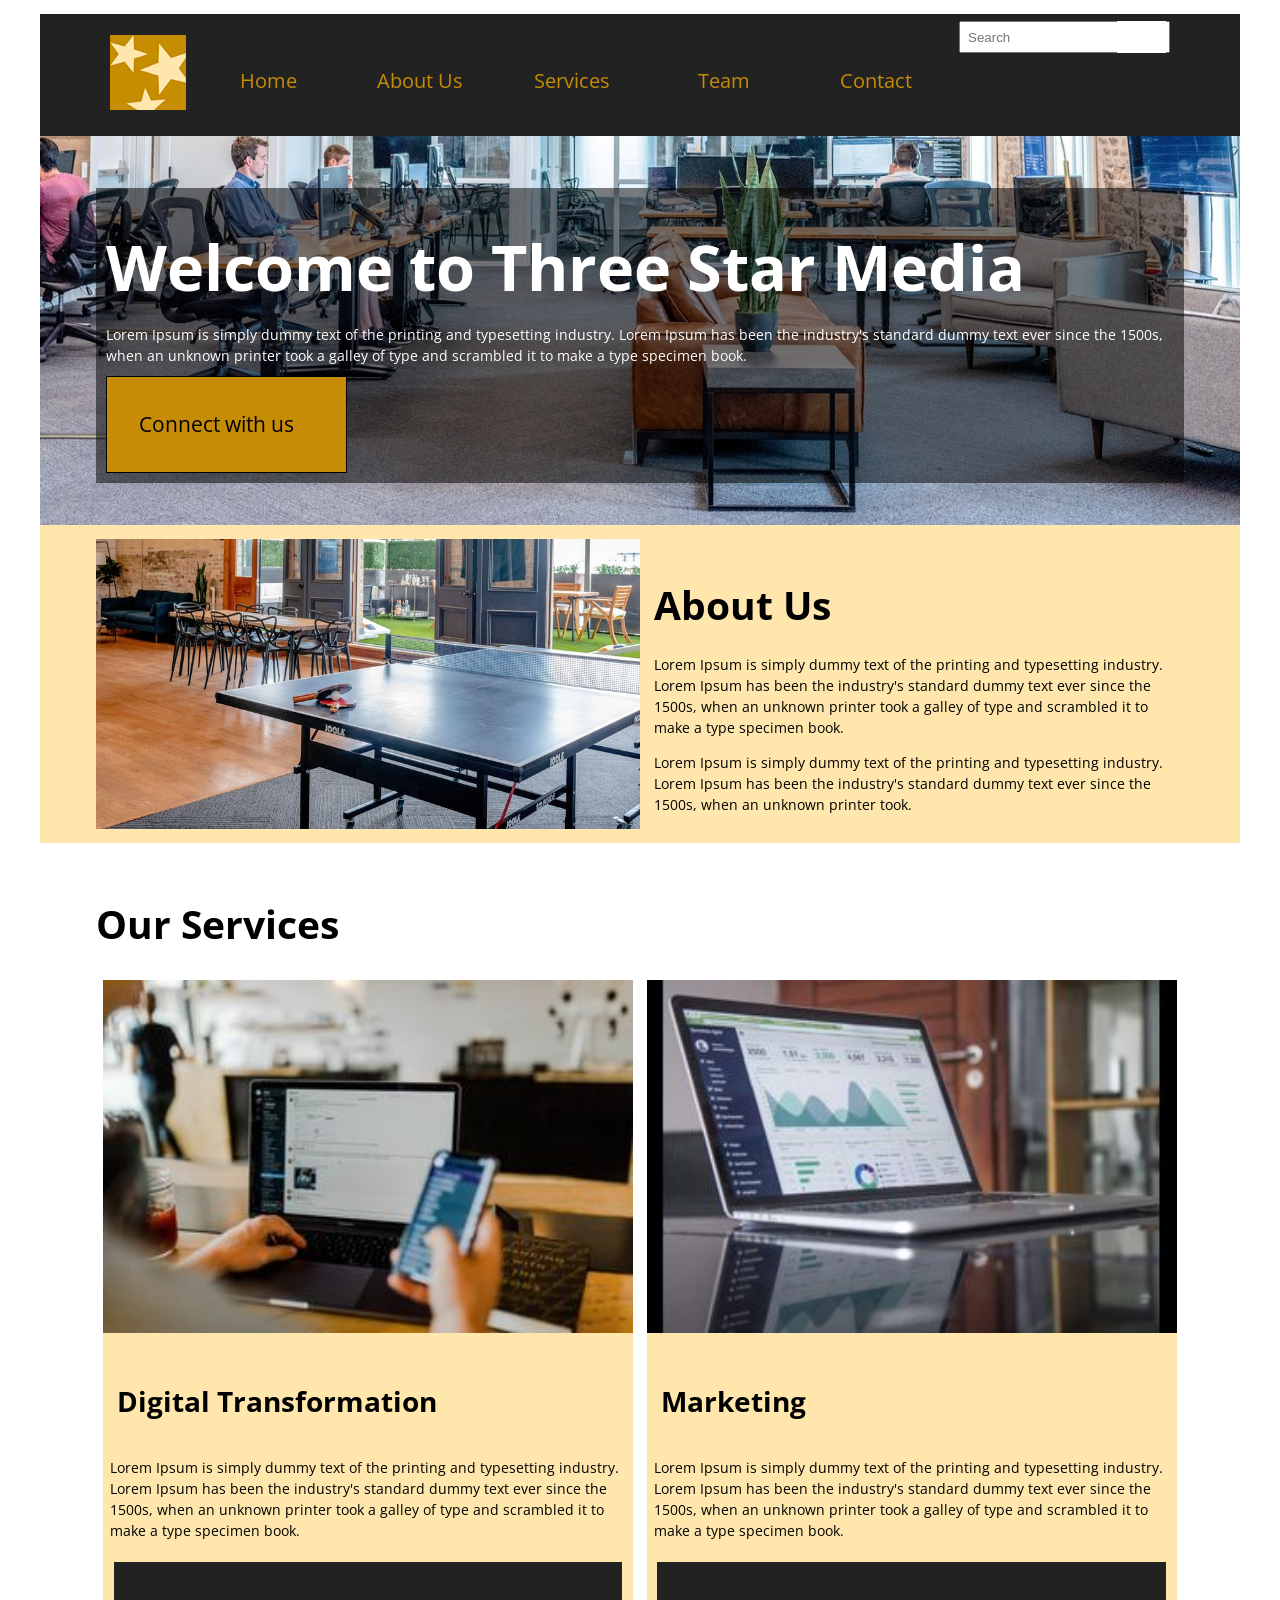
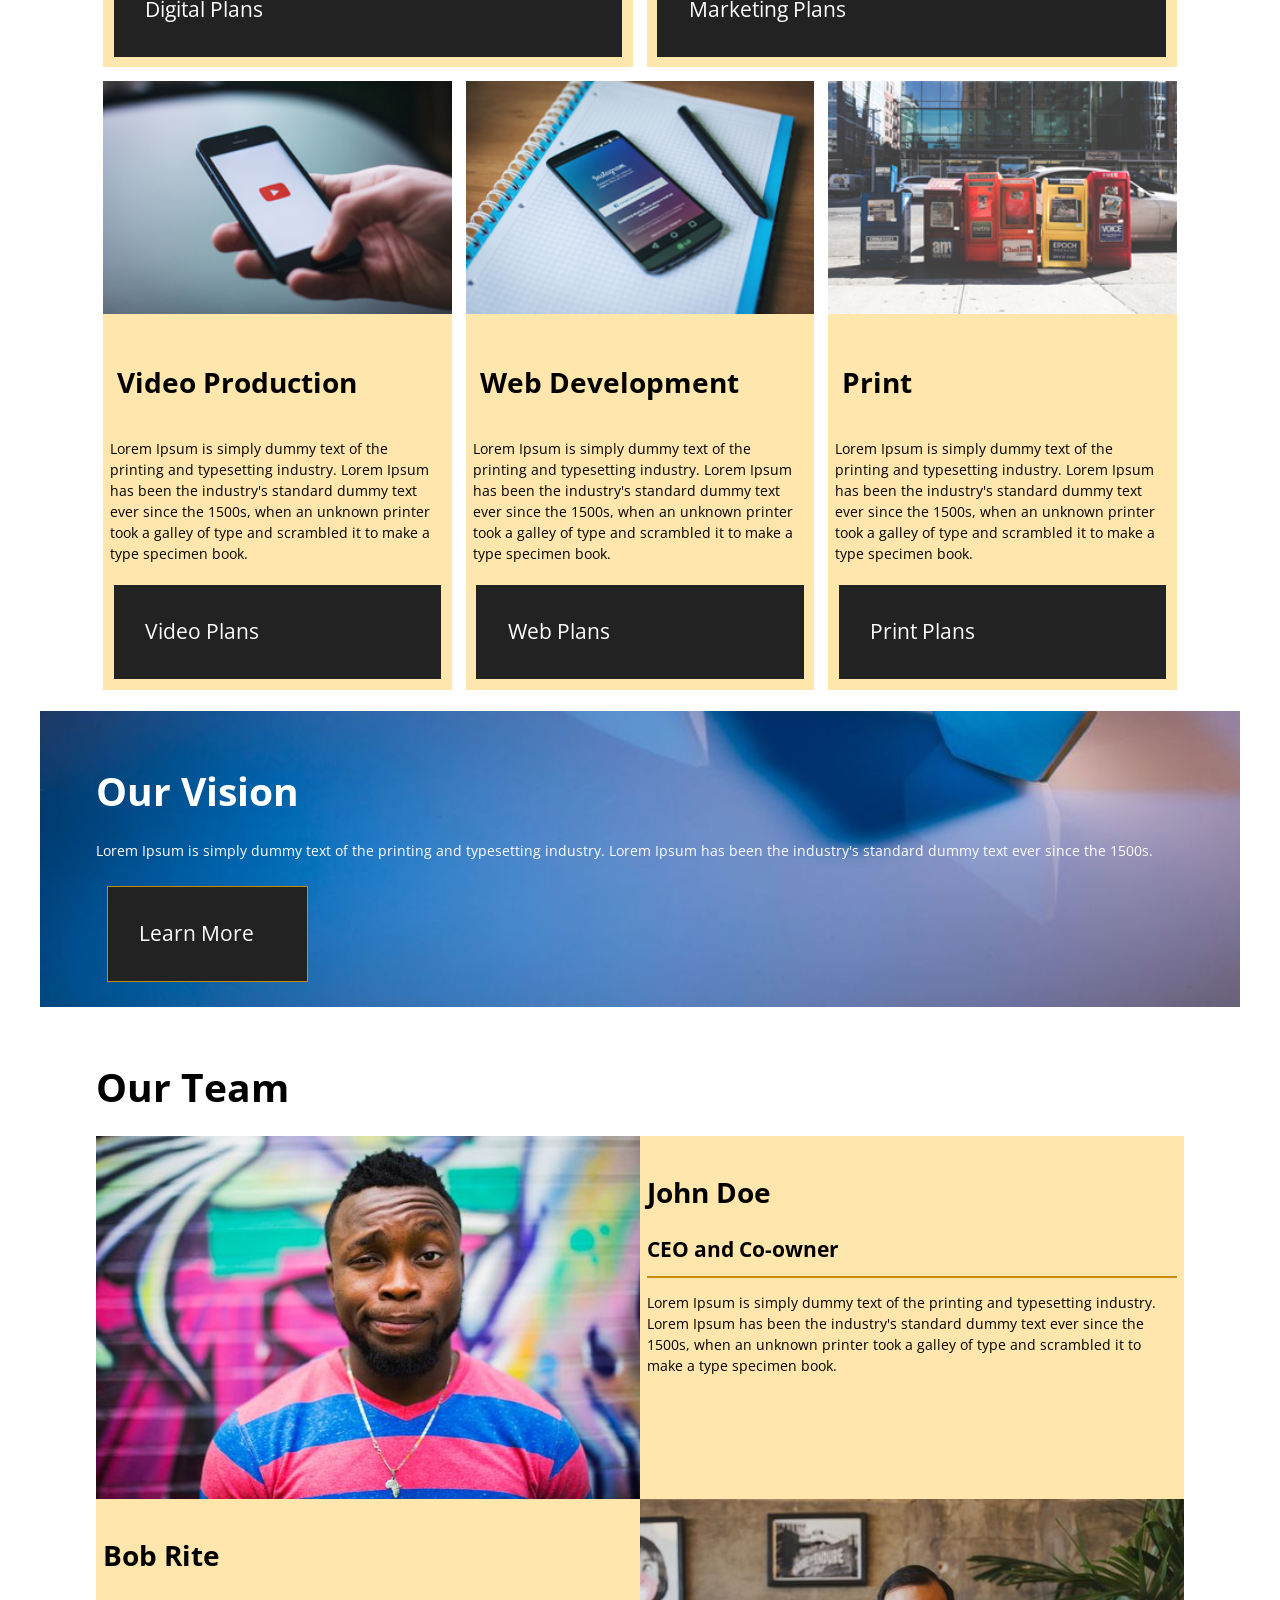
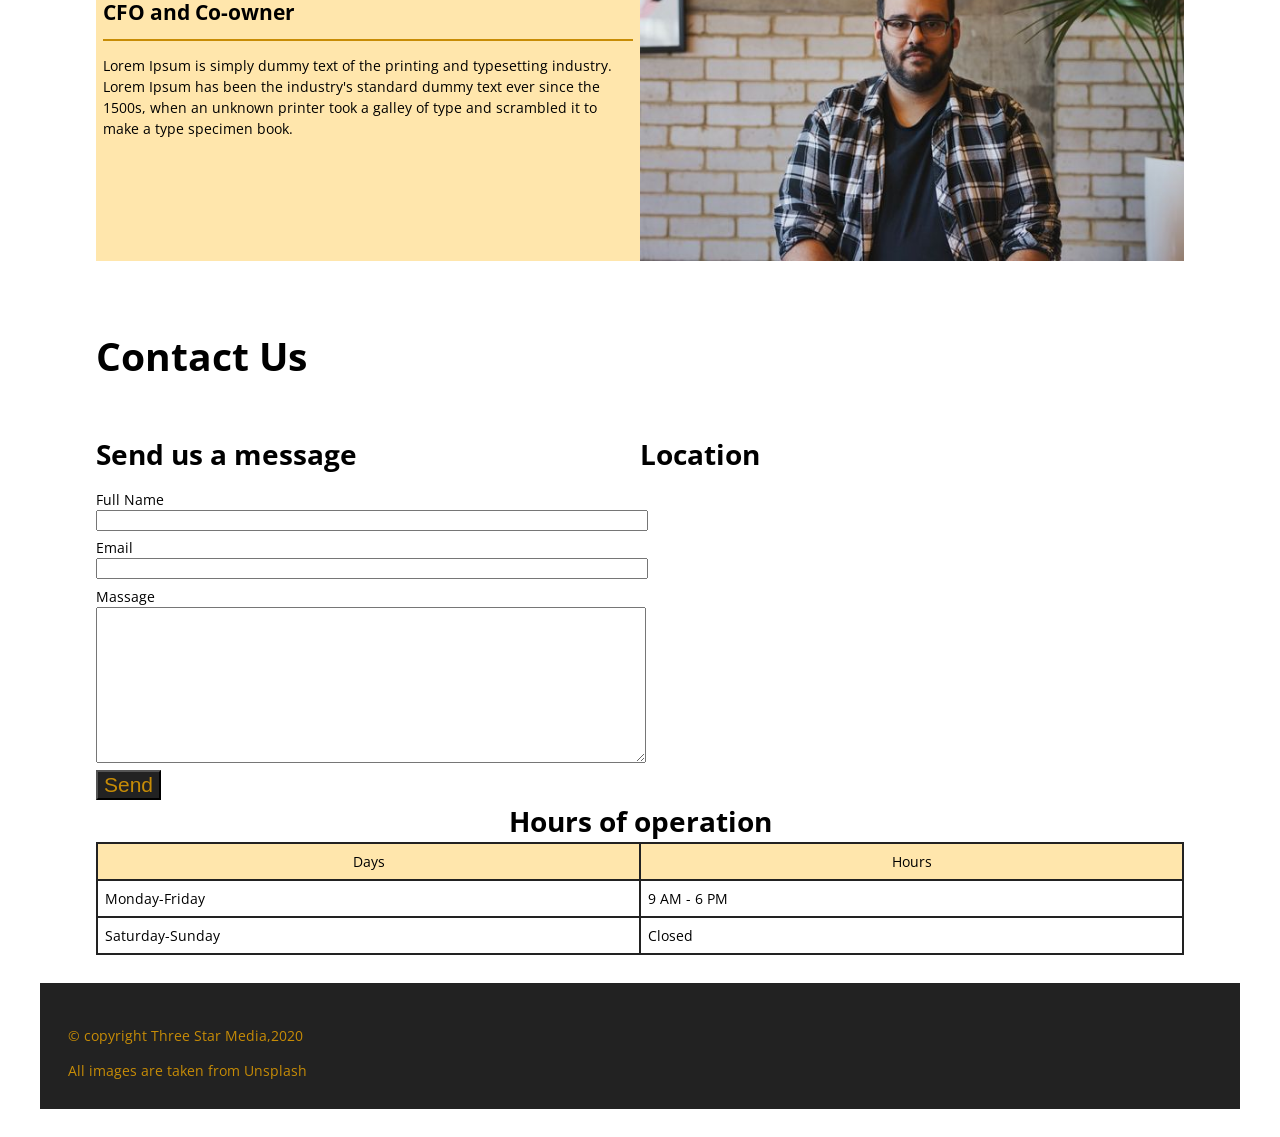
==== commit f0d617d8: "adds desktop styles" ====
--- a/final-project/index.html
+++ b/final-project/index.html
@@ -8,6 +8,10 @@
     <title>Theree Star Media</title>
     <!-- Icon Font Link -->
     <link rel="stylesheet" href="https://cdn.iconmonstr.com/1.3.0/css/iconmonstr-iconic-font.min.css">
+    <!-- Google fonts link -->
+    <link rel="preconnect" href="https://fonts.googleapis.com">
+    <link rel="preconnect" href="https://fonts.gstatic.com" crossorigin>
+    <link href="https://fonts.googleapis.com/css2?family=Open+Sans:wght@300;600&display=swap" rel="stylesheet">
     <!-- Custom styles -->
     <link rel="stylesheet" href="css/main.css">
 </head>
@@ -29,8 +33,10 @@
                     <li>
                         <form action="thanks.html" method="get">
                             <label for="search"></label>
-                            <input id="search" type="text" name="search" placeholder="Search">
-                            <button type="submit"><i class="im im-magnifier"></i></button>
+                            <div>
+                                <input id="search" type="text" name="search" placeholder="Search">
+                                <button type="submit"><i class="im im-magnifier"></i></button>
+                            </div>
                         </form>
                     </li>
                 </ul>
@@ -52,63 +58,82 @@
             <!-- add about section -->
             <div id="about">
                 <img src="images/about-us.jpg" alt="image of about-us">
-                <h3>About Us</h3>
-                <p>
-                    Lorem Ipsum is simply dummy text of the printing and typesetting industry. Lorem Ipsum has been the
-                    industry's standard dummy text ever since the 1500s, when an unknown printer took a galley of type
-                    and scrambled it to make a type specimen book.
-                </p>
-                <p>Lorem Ipsum is simply dummy text of the printing and typesetting industry. Lorem Ipsum has been the
-                    industry's standard dummy text ever since the 1500s, when an unknown printer took.</p>
+                <div>
+                    <h3>About Us</h3>
+                    <p>
+                        Lorem Ipsum is simply dummy text of the printing and typesetting industry. Lorem Ipsum has been
+                        the
+                        industry's standard dummy text ever since the 1500s, when an unknown printer took a galley of
+                        type
+                        and scrambled it to make a type specimen book.
+                    </p>
+                    <p>Lorem Ipsum is simply dummy text of the printing and typesetting industry.
+                        Lorem Ipsum has been
+                        the
+                        industry's standard dummy text ever since the 1500s, when an unknown printer took.
+                    </p>
+                </div>
             </div>
             <!-- adds services section -->
             <section id="services">
                 <h3>Our Services</h3>
                 <!-- adds 5 blocks parts -->
                 <!-- adds field-1 -->
-                <div class="field field-1">
-                    <img src="images/digital.jpg" alt="image of digital">
-                    <h4>Digital Transformation</h4>
-                    <p>Lorem Ipsum is simply dummy text of the printing and typesetting industry. Lorem Ipsum has been
-                        the industry's standard dummy text ever since the 1500s, when an unknown printer took a galley
-                        of type and scrambled it to make a type specimen book.</p>
-                    <a href="digital.html" target="_blank">Digital Plans<i class="im im-play"></i></a>
-                </div>
-                <!-- adds field-2 -->
-                <div class="field field-2">
-                    <img src="images/marketing.jpg" alt="image of marketing">
-                    <h4>Marketing</h4>
-                    <p>Lorem Ipsum is simply dummy text of the printing and typesetting industry. Lorem Ipsum has been
-                        the industry's standard dummy text ever since the 1500s, when an unknown printer took a galley
-                        of type and scrambled it to make a type specimen book.</p>
-                    <a href="marketing.html" target="_blank">Marketing Plans<i class="im im-play"></i></a>
-                </div>
-                <!-- adds field-3 -->
-                <div class="field field-3">
-                    <img src="images/video.jpg" alt="image of video">
-                    <h4>Video Production</h4>
-                    <p>Lorem Ipsum is simply dummy text of the printing and typesetting industry. Lorem Ipsum has been
-                        the industry's standard dummy text ever since the 1500s, when an unknown printer took a galley
-                        of type and scrambled it to make a type specimen book.</p>
-                    <a href="vidio.html" target="_blank">Video Plans<i class="im im-play"></i></a>
-                </div>
-                <!-- adds field-4 -->
-                <div class="field field-4">
-                    <img src="images/web.jpg" alt="image of web">
-                    <h4>Web Development</h4>
-                    <p>Lorem Ipsum is simply dummy text of the printing and typesetting industry. Lorem Ipsum has been
-                        the industry's standard dummy text ever since the 1500s, when an unknown printer took a galley
-                        of type and scrambled it to make a type specimen book.</p>
-                    <a href="web.html" target="_blank">Web Plans<i class="im im-play"></i></a>
-                </div>
-                <!-- adds field-5 -->
-                <div class="field field-5">
-                    <img src="images/print.jpg" alt="image of print">
-                    <h4>Print</h4>
-                    <p>Lorem Ipsum is simply dummy text of the printing and typesetting industry. Lorem Ipsum has been
-                        the industry's standard dummy text ever since the 1500s, when an unknown printer took a galley
-                        of type and scrambled it to make a type specimen book.</p>
-                    <a href="print.html" target="_blank">Print Plans<i class="im im-play"></i></a>
+                <div class="field-grid">
+                    <div class="field field-1">
+                        <img src="images/digital.jpg" alt="image of digital">
+                        <h4>Digital Transformation</h4>
+                        <p>Lorem Ipsum is simply dummy text of the printing and typesetting industry. Lorem Ipsum has
+                            been
+                            the industry's standard dummy text ever since the 1500s, when an unknown printer took a
+                            galley
+                            of type and scrambled it to make a type specimen book.</p>
+                        <a href="digital.html" target="_blank">Digital Plans<i class="im im-play"></i></a>
+                    </div>
+                    <!-- adds field-2 -->
+                    <div class="field field-2">
+                        <img src="images/marketing.jpg" alt="image of marketing">
+                        <h4>Marketing</h4>
+                        <p>Lorem Ipsum is simply dummy text of the printing and typesetting industry. Lorem Ipsum has
+                            been
+                            the industry's standard dummy text ever since the 1500s, when an unknown printer took a
+                            galley
+                            of type and scrambled it to make a type specimen book.</p>
+                        <a href="marketing.html" target="_blank">Marketing Plans<i class="im im-play"></i></a>
+                    </div>
+                    <!-- adds field-3 -->
+                    <div class="field field-3">
+                        <img src="images/video.jpg" alt="image of video">
+                        <h4>Video Production</h4>
+                        <p>Lorem Ipsum is simply dummy text of the printing and typesetting industry. Lorem Ipsum has
+                            been
+                            the industry's standard dummy text ever since the 1500s, when an unknown printer took a
+                            galley
+                            of type and scrambled it to make a type specimen book.</p>
+                        <a href="vidio.html" target="_blank">Video Plans<i class="im im-play"></i></a>
+                    </div>
+                    <!-- adds field-4 -->
+                    <div class="field field-4">
+                        <img src="images/web.jpg" alt="image of web">
+                        <h4>Web Development</h4>
+                        <p>Lorem Ipsum is simply dummy text of the printing and typesetting industry. Lorem Ipsum has
+                            been
+                            the industry's standard dummy text ever since the 1500s, when an unknown printer took a
+                            galley
+                            of type and scrambled it to make a type specimen book.</p>
+                        <a href="web.html" target="_blank">Web Plans<i class="im im-play"></i></a>
+                    </div>
+                    <!-- adds field-5 -->
+                    <div class="field field-5">
+                        <img src="images/print.jpg" alt="image of print">
+                        <h4>Print</h4>
+                        <p>Lorem Ipsum is simply dummy text of the printing and typesetting industry. Lorem Ipsum has
+                            been
+                            the industry's standard dummy text ever since the 1500s, when an unknown printer took a
+                            galley
+                            of type and scrambled it to make a type specimen book.</p>
+                        <a href="print.html" target="_blank">Print Plans<i class="im im-play"></i></a>
+                    </div>
                 </div>
             </section>
             <!-- adds Our Vision section -->
@@ -154,52 +179,54 @@
             <section id="contact">
                 <h3>Contact Us</h3>
                 <!-- adds message form tag -->
-                <div class="message">
-                    <h4>Send us a message</h4>
-                    <form action="thanks.html" method="POST">
-                        <div>
-                            <label for="fullname">Full Name</label>
-                            <input type="text" id="fullname" name="fullname">
-                        </div>
-                        <div>
-                            <label for="youremail">Email</label>
-                            <input type="email" id="youremail" name="youremail">
-                        </div>
-                        <div>
-                            <label for="yourmassege">Massage</label>
-                            <textarea name="yourmassege" id="yourmassege" cols="30" rows="10"></textarea>
-                        </div>
-                        <button type="submit">Send</button>
-                    </form>
-                </div>
-                <!-- adds Hours of operation table -->
-                <div class="operation">
-                    <table>
-                        <caption>Hours of operation</caption>
-                        <thead>
-                            <tr>
-                                <th>Days</th>
-                                <th>Hours</th>
-                            </tr>
-                        </thead>
-                        <tbody>
-                            <tr>
-                                <td>Monday-Friday</td>
-                                <td>9 AM - 6 PM</td>
-                            </tr>
-                            <tr>
-                                <td>Saturday-Sunday</td>
-                                <td>Closed</td>
-                            </tr>
-                        </tbody>
-                    </table>
-                </div>
-                <!-- adds a small google map -->
-                <div class="google-map">
-                    <h4>Location</h4>
-                    <iframe
-                        src="https://www.google.com/maps/embed?pb=!1m18!1m12!1m3!1d2290.737781663437!2d-75.75623527822472!3d45.34910135110175!2m3!1f0!2f0!3f0!3m2!1i1024!2i768!4f13.1!3m3!1m2!1s0x0%3A0x4e8b1cef296bbd38!2sAlgonquin%20College%20-%20Building%20B!5e0!3m2!1sen!2sus!4v1627896788405!5m2!1sen!2sus"
-                        width="400" height="300" style="border:0;" allowfullscreen="" loading="lazy"></iframe>
+                <div class="contact-grid">
+                    <div class="message">
+                        <h4>Send us a message</h4>
+                        <form action="thanks.html" method="POST">
+                            <div>
+                                <label for="fullname">Full Name</label>
+                                <input type="text" id="fullname" name="fullname">
+                            </div>
+                            <div>
+                                <label for="youremail">Email</label>
+                                <input type="email" id="youremail" name="youremail">
+                            </div>
+                            <div>
+                                <label for="yourmassege">Massage</label>
+                                <textarea name="yourmassege" id="yourmassege" cols="30" rows="10"></textarea>
+                            </div>
+                            <button type="submit">Send</button>
+                        </form>
+                    </div>
+                    <!-- adds Hours of operation table -->
+                    <div class="operation">
+                        <table>
+                            <caption>Hours of operation</caption>
+                            <thead>
+                                <tr>
+                                    <th>Days</th>
+                                    <th>Hours</th>
+                                </tr>
+                            </thead>
+                            <tbody>
+                                <tr>
+                                    <td>Monday-Friday</td>
+                                    <td>9 AM - 6 PM</td>
+                                </tr>
+                                <tr>
+                                    <td>Saturday-Sunday</td>
+                                    <td>Closed</td>
+                                </tr>
+                            </tbody>
+                        </table>
+                    </div>
+                    <!-- adds a small google map -->
+                    <div class="google-map">
+                        <h4>Location</h4>
+                        <iframe
+                            src="https://www.google.com/maps/embed?pb=!1m18!1m12!1m3!1d2290.737781663437!2d-75.75623527822472!3d45.34910135110175!2m3!1f0!2f0!3f0!3m2!1i1024!2i768!4f13.1!3m3!1m2!1s0x0%3A0x4e8b1cef296bbd38!2sAlgonquin%20College%20-%20Building%20B!5e0!3m2!1sen!2sus!4v1627896788405!5m2!1sen!2sus"
+                            width="400" height="300" style="border:0;" allowfullscreen="" loading="lazy"></iframe>
+                    </div>
                 </div>
 
             </section>
--- a/final-project/css/main.css
+++ b/final-project/css/main.css
@@ -134,13 +134,13 @@
 	border-spacing: 0;
 }
 
-/* ------------------------------------
+/* -----------------------------------------------------------------
         My CSS  Style
---------------------------------------*/
+-------------------------------------------------------------------*/
 
 /* Basic page style settings */
 html {
-	font-family: Arial, Helvetica, sans-serif;
+	font-family:'Open Sans', sans-serif;;
 	font-size: 14px;
 	box-sizing: border-box;
 }
@@ -148,12 +148,6 @@
 body {
 	line-height: 1.5;
 }
-
-*， *：after， *：before {
-	box-sizing: inherit;
-	line-height: inherit;
-}
-
 .clearfix::after {
 	content: '';
 	display: table;
@@ -226,13 +220,14 @@
 }
 /* Basic style settings */
 
-/* ------------------------
+/* ------------------------------------------------------------------------
 	Starting my CSS
---------------------------*/
+--------------------------------------------------------------------------*/
 
 .container {
     margin: 0 auto;
     padding: 1em;
+	min-width: 500px;
 }
 
 
@@ -418,7 +413,165 @@
 footer{
 	color: #c78c06;
 	background-color: #222;
+	padding: 2em;
+	margin: 1em 0;
 }
 footer a{
 	font-size: 1rem;
+}
+footer ul li{
+	padding-top:1em;
+}
+
+/* ------------------------------------------------------------------------------
+		add media screen 760px
+		starting desktop styles
+--------------------------------------------------------------------------------*/
+
+@media screen and (min-width: 760px) {
+	/* change the max-width of page */
+	.container{
+		max-width: 1200px;
+	}
+	/* change header img size */
+	.nav-part ul li img{
+		min-width: 60px;
+		width: 50%;
+		margin: 1.5em 0 1.5em 5em;
+		padding: 0;
+	}
+	/* starting nav-part grid part */
+	.nav-part ul li {
+		display: inline-block;
+	}
+	/* change size of text */
+	.nav-part ul li a{
+		margin: 1.5em 0 0 0;
+		font-size: 1.45rem;
+	}
+	/* add grid template */
+	.nav-part ul{
+		display: grid;
+		grid-template-columns:repeat(7,1fr);
+	}
+	.nav-part ul li a:hover,
+	.nav-part ul li a:focus {
+		margin-left: 0;
+		margin-right: 0;
+	}
+	/* change form size */
+	.nav-part ul li form{
+		margin-right: 5em;
+		/* width: 50%; */
+	}
+	.nav-part ul li form input{
+		min-width: 100%;
+		width: 200px;
+	}
+	.nav-part ul li form div{
+		width: 100%;
+		display: grid;
+		grid-template-columns:repeat(1,75% 23%);
+	}
+	.nav-part ul li form div button{
+		border: none;
+		background-color: white;
+	}
+
+	/* Banner style change */
+	.banner{
+		padding-left: 4em;
+		padding-right: 4em;
+	}
+
+	/* add About Us section */
+	#about{
+		padding: 1em 4em 1em 4em;
+		display: flex;
+	}
+	#about img{
+		width: 50%;
+	}
+	/* Change the text padding of About Us */
+	#about div{
+		padding-left: 1em;
+	}
+
+	/* Add Our Services section grid */
+	.field-grid{
+		display:grid;
+		grid-template-columns:repeat(6,1fr);
+		grid-template-rows:repeat(2,auto);
+		grid-template-areas: 
+		"main1 main1 main1 main2 main2 main2"
+		"main3 main3 main4 main4 main5 main5"
+		;
+	}
+	.field-1{
+		grid-area: main1;
+	}
+	.field-2{
+		grid-area: main2;
+	}
+	.field-3{
+		grid-area: main3;
+	}
+	.field-4{
+		grid-area: main4;
+	}
+	.field-5{
+		grid-area: main5;
+	}
+	.field a{
+		display: block;
+	}
+	#services{
+		padding: 1em 4em 1em 4em;
+	}
+
+	/* Our Vision */
+	.vision{
+		padding: 1em 4em 1em 4em;
+	}
+
+	/* Our Team */
+	#team{
+		padding: 1em 4em 1em 4em;
+	}
+	.doe{
+		display: flex;
+	}
+	.rite{
+		display: flex;
+	}
+	.doe img{
+		width: 50%;
+	}
+	.rite img{
+		order: 1;
+		width: 50%;
+	}
+
+	/* add grid of Contact Us */
+	#contact{
+		padding: 1em 4em 1em 4em;
+	}
+	.contact-grid{
+		display: grid;
+		grid-template-columns:repeat(2,1fr);
+		grid-template-rows: repeat(2,auto);
+		grid-template-areas: 
+		"main1 main2"
+		"main3 main3"
+		;
+	}
+	.contact-grid .message{
+		grid-area: main1;
+	}
+	.contact-grid .operation{
+		grid-area: main3;
+	}
+	.contact-grid .google-map{
+		grid-area: main2;
+	}
 }
